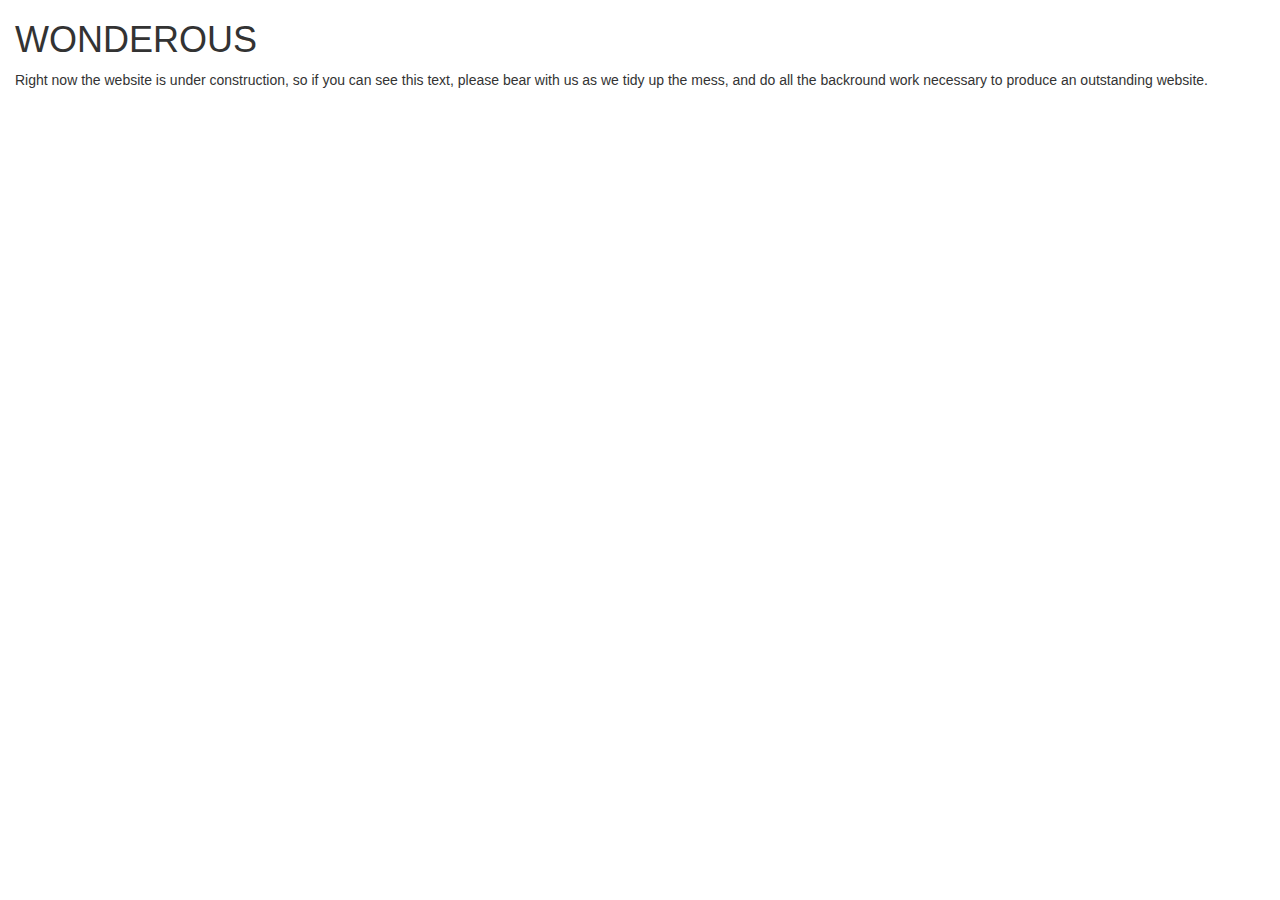
==== splash.html @ c3b22eb0 "Initialized website skeleton" ====
<!DOCTYPE html>
<html lang="en">
<head>
	<meta charset="UTF-8">
	<meta http-equiv="X-UA-Compatible" content="IE=edge">
	<meta name="viewport" content="width=device-width, initial-scale=1">
	<link rel="stylesheet" href="css/bootstrap.min.css">
	<link rel="stylesheet" href="css/styles.css">
	<title>Splash</title>
</head>
<body>
	<div class="container-fluid">
		<h1>WONDEROUS</h1>
		<p>Right now the website is under construction, so if you can see this text, please bear with us as we tidy up the mess, and do all the backround work necessary to produce an outstanding website.</p>
	</div>
	
	
<script src="js/jquery-3.1.1.min.js"></script>
<script src="js/bootstrap.min.js"></script>
<script src="js/script.js"></script>
</body>
</html>
---- css/styles.css ----
er
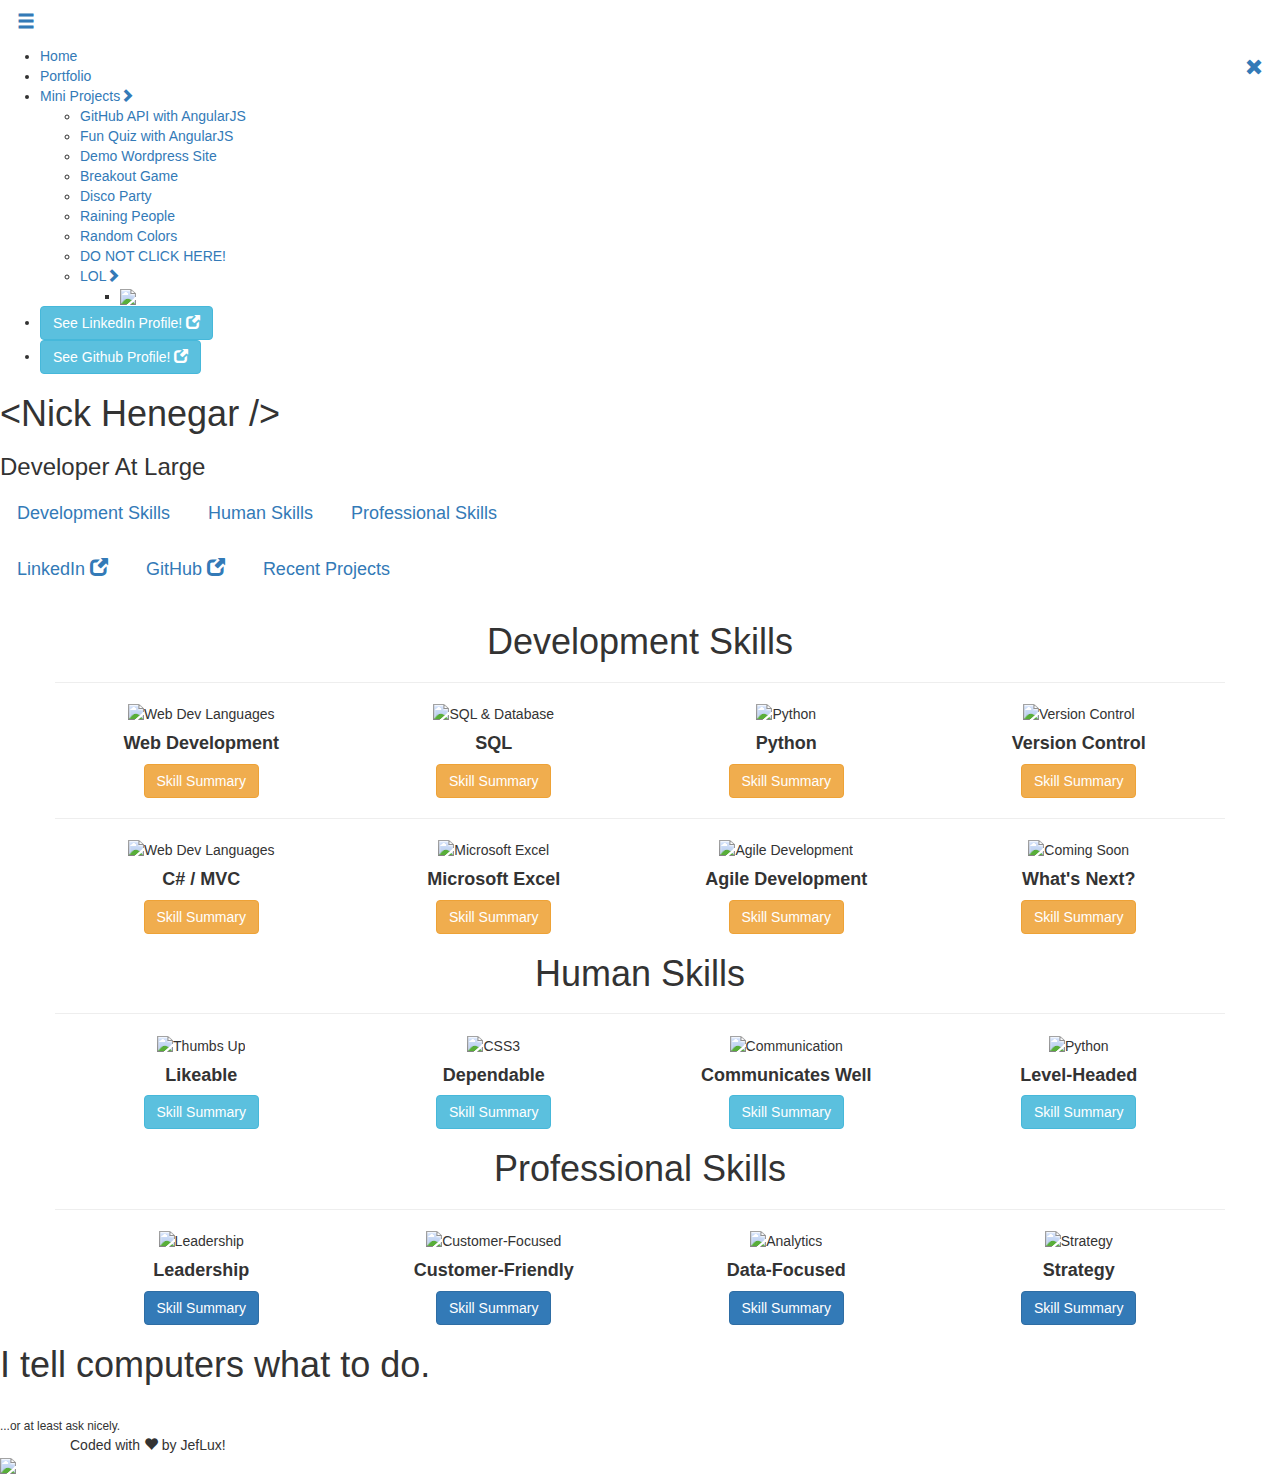
==== commit 21feb075: "Ripped another website done by someone clearly more interested in front end dev." ====
--- a/splash.html
+++ b/splash.html
@@ -1,4 +1,934 @@
 <!DOCTYPE html>
+<html lang="en">
+
+<head>
+
+    <meta charset="utf-8">
+    <meta http-equiv="X-UA-Compatible" content="IE=edge">
+    <meta name="viewport" content="width=device-width, initial-scale=1">
+    <meta name="description" content="">
+    <meta name="author" content="">
+
+    <title>Wonderous.org | Nick Henegar </title>
+
+    <!-- Bootstrap Core CSS -->
+    <link href="../css/bootstrap.min.css" rel="stylesheet">
+
+    <!-- Custom CSS -->
+    <link href="../css/styles.css" rel="stylesheet">
+
+    <!--  Favicon  -->
+    <link type="image/x-icon" rel="shortcut icon" href="../img/lolicon.ico">
+
+    <script>
+  (function(i,s,o,g,r,a,m){i['GoogleAnalyticsObject']=r;i[r]=i[r]||function(){
+  (i[r].q=i[r].q||[]).push(arguments)},i[r].l=1*new Date();a=s.createElement(o),
+  m=s.getElementsByTagName(o)[0];a.async=1;a.src=g;m.parentNode.insertBefore(a,m)
+  })(window,document,'script','//www.google-analytics.com/analytics.js','ga');
+
+  ga('create', 'UA-xxxx-y', 'auto');
+  ga('send', 'pageview');
+
+    </script>
+</head>
+
+<body>
+    <div id="everything">
+        <!--<a href="#contactform"><img src="img/flag.png" id="contactbutton" /></a>-->
+    <!-- Navigation -->
+    <a id="menu-toggle" href="#" class="btn btn-dark btn-lg toggle"><span class="glyphicon glyphicon-menu-hamburger"></span></a>
+    <nav id="sidebar-wrapper">
+        <ul class="sidebar-nav">
+            <a id="menu-close" href="#" class="btn btn-light btn-lg pull-right toggle"><span class="glyphicon glyphicon-remove"></span></a>
+            <li class="sidebar-brand">
+                <a href="../" onclick=$("#menu-close").click();>Home</a>
+            </li>
+
+            <li>
+                <a href="portfolio.html" onclick=$("#menu-close").click();>Portfolio</a>
+            </li>
+            <!--Start First Menu Dropdown-->
+            <li id="portItem">
+                <a href="#">Mini Projects<span id="portCaret" class="glyphicon glyphicon-chevron-right"></span></a>
+                <ul class="dropList">
+                    <li><a href="../demos/GitHubQuery" onClick=$("#menu-close").click(); target="_blank">GitHub API with AngularJS</a></li>
+                    <li><a href="../demos/Saturn" onClick=$("#menu-close").click(); target="_blank">Fun Quiz with AngularJS</a></li>
+                    <li><a href="../wp/" onClick=$("#menu-close").click(); target="_blank">Demo Wordpress Site</a></li>
+                    <li><a href="../demos/Breakout/" onClick=$("#menu-close").click(); target="_blank">Breakout Game</a></li>
+                    <li><a href="../demos/Party/" onClick=$("#menu-close").click(); target="_blank">Disco Party</a></li>
+                    <li><a href="../demos/Rain/" onClick=$("#menu-close").click(); target="_blank">Raining People</a></li>
+                    <li><a href="../demos/RandColor/" onClick=$("#menu-close").click(); target="_blank">Random Colors</a></li>
+                    <li><a onClick=$("#menu-close").click(); id="rickTime">DO NOT CLICK HERE!</a></li>
+                    <!--Start Third Menu Dropdown-->
+                    <li id="portItem3">
+                        <a>LOL<span id="portCaret3" class="glyphicon glyphicon-chevron-right"></span></a>
+                        <ul class="dropList3">
+                            <li><img src="../img/lol.png" class="db" /></li>
+                        </ul>
+                    </li>
+                </ul>
+            </li>
+            <li>
+                <a href="https://www.linkedin.com/in/nicholas-henegar-a3ba3872" target="_blank" id="liButton" class="btn btn-info liContact" onClick=$("#menu-close").click();)>See LinkedIn Profile! <span class="glyphicon glyphicon-new-window"></span></a>
+            </li>
+            <li id="liContact">
+                <a href="https://github.com/TlME" target="_blank" id="gitButton" class="btn btn-info" onClick=$("#menu-close").click();)>See Github Profile! <span class="glyphicon glyphicon-new-window"></span></a>
+            </li>
+        </ul>
+    </nav>
+
+    <!-- Header -->
+    <header id="top" class="header">
+        <div class="text-vertical-center">
+            <h1>&lt;Nick Henegar /&gt;</h1>
+            <h3>Developer At Large</h3>
+            <p>
+                <a href="#Development" class="btn btn-dark btn-lg">Development Skills</a>
+                <a href="#HumanSkills" class="btn btn-dark btn-lg">Human Skills</a>
+                <a href="#Experience" class="btn btn-dark btn-lg">Professional Skills</a>
+            </p>
+            <p>
+                <a href="https://www.linkedin.com/in/nicholas-henegar-a3ba3872" target="_blank" class="btn btn-dark btn-lg">LinkedIn <span class="glyphicon glyphicon-new-window"></span></a>
+                <a href="https://github.com/TlME" target="_blank" class="btn btn-dark btn-lg">GitHub <span class="glyphicon glyphicon-new-window"></span></a>
+                <a href="/portfolio.html" class="btn btn-dark btn-lg">Recent Projects</a>
+            </p>
+
+        </div>
+    </header>
+
+<!---START Dev SKILLS SECTION-->
+    <section id="Development" class="blueBG">
+        <div class="container" >
+            <div class="row text-center">
+                <h1>Development Skills</h1>
+                <hr class="small">
+                <div class="col-md-3 col-sm-6">
+                    <div class="skill-item">
+                        <img src="img/webDev.png" alt="Web Dev Languages" class="languageItem">
+                        </span>
+                        <h4>
+                            <strong>Web Development</strong>
+                        </h4>
+                        <a data-target="#modalWebdev" role="button" data-toggle="modal" class="btn btn-warning">Skill Summary</a>
+
+                        <div class="modal fade" id="modalWebdev">
+                            <div class="modal-dialog">
+                                <div class="modal-content">
+                                    <div class="modal-header">
+                                        <button class="close" data-dismiss="modal">&times;</button>
+                                        <img src="img/HTML5_logo.png" alt="HTML5" class="modalLanguage text-center">
+                                        <img src="img/CSS3_logo.png" alt="CSS3" class="modalLanguage text-center">
+                                        <img src="img/JS_logo.png" alt="JavaScript" class="modalLanguage text-center">
+                                    </div>
+                                    <div class="modal-body">
+                                        <p>
+                                            <h3>With our powers combined!</h3>
+                                            Making stuff for the interwebs is more fun than it has ever been thanks to these 
+                                            three that make up an epic team of tools. Throw in a little creative thinking by 
+                                            the developer and the possibilities are seemingly endless. 
+                                        </p>
+
+                                        <p>
+                                            <strong>
+                                                I am famililar with:
+                                                <ul>
+                                                    <li>HTML5</li>
+                                                    <li>CSS3</li>
+                                                    <li>Bootstrap3</li>
+                                                    <li>JavaScript</li>
+                                                    <li>jQuery</li>
+                                                    <li>AngularJS (currently learning)</li>
+                                                </ul>
+                                            </strong>
+                                        </p>
+                                    </div>
+                                    <div class="modal-footer">
+                                        <button type="button" class="btn btn-default" data-dismiss="modal">Close</button>
+                                    </div>
+                                </div>
+                            </div>
+                        </div>
+                    </div>
+                </div>
+                <div class="col-md-3 col-sm-6">
+                    <div class="skill-item">
+                        <img src="img/SQL_logo.png" alt="SQL & Database" class="languageItem">
+                        <h4>
+                            <strong>SQL</strong>
+                        </h4>
+                        <a data-target="#modalSQL" role="button" data-toggle="modal" class="btn btn-warning">Skill Summary</a>
+                        <div class="modal fade" id="modalSQL">
+                            <div class="modal-dialog">
+                                <div class="modal-content">
+                                    <div class="modal-header">
+                                        <button class="close" data-dismiss="modal">&times;</button>
+                                        <img src="img/SQL_logo.png" alt="JavaScript" class="modalLanguage text-center">
+                                    </div>
+                                    <div class="modal-body">
+                                        <p>
+                                            <h3>SQL holds all the keys.</h3>
+                                            You can't really do anything these days unless you know how to speak SQL. These databases 
+                                            hold all the information, and if you want it, you have to ask nicely. 
+                                        </p>
+                                        <p>
+                                            One time I forgot the "WHERE" clause and deleted an entire table. It was just a little table 
+                                            of Simpsons characters and their birthdays, but it still hurt. Lesson learned: proceed with 
+                                            caution. 
+                                        </p>
+                                        <p>
+                                            <strong>
+                                                I am famililar with:
+                                                <ul>
+                                                    <li>SQL Server 2008+</li>
+                                                    <li>SQLite3 via Python</li>
+                                                    <li>LINQ to SQL</li>
+
+                                                </ul>
+                                            </strong>
+                                        </p>
+                                    </div>
+                                    <div class="modal-footer">
+                                        <button type="button" class="btn btn-default" data-dismiss="modal">Close</button>
+                                    </div>
+                                </div>
+                            </div>
+                        </div>  
+                    </div>
+                </div>
+                <div class="col-md-3 col-sm-6">
+                    <div class="skill-item">
+                        <img src="img/Python_logo.png" alt="Python" class="languageItem">
+                        <h4>
+                            <strong>Python</strong>
+                        </h4>
+                        <a data-target="#modalPython" role="button" data-toggle="modal" class="btn btn-warning">Skill Summary</a>
+                        <div class="modal fade" id="modalPython">
+                            <div class="modal-dialog">
+                                <div class="modal-content">
+                                    <div class="modal-header">
+                                        <button class="close" data-dismiss="modal">&times;</button>
+                                        <img src="img/Python_logo.png" alt="JavaScript" class="modalLanguage text-center">
+                                    </div>
+                                    <div class="modal-body">
+                                        <p>
+                                            <h3>Python: Hello, world.</h3>
+                                            Python is really my first love in coding. Everyone loves Python! It's so easy play with, 
+                                            but you can really do almost anything with it these days.
+                                        </p>
+                                        <p>
+                                            In college, I learned Python and a 3D graphics package so that I could model various 
+                                            math and physics concepts. I even modeled my own little solar system. All the planets 
+                                            ultimately crashed into each other, so it's a good thing I didn't make our solar system.                                                                                
+                                        </p>
+                                        <p>
+                                            <strong>
+                                                I am famililar with:
+                                                <ul>
+                                                    <li>Python3</li>
+                                                    <li>Python2</li>
+                                                    <li>wxPython</li>
+                                                    <li>Tkinter</li>
+                                                    <li>SQLite3</li>
+                                                </ul>
+                                            </strong>
+                                        </p>
+                                    </div>
+                                    <div class="modal-footer">
+                                        <button type="button" class="btn btn-default" data-dismiss="modal">Close</button>
+                                    </div>
+                                </div>
+                            </div>
+                        </div>                      
+                    </div>
+                </div>
+                <div class="col-md-3 col-sm-6">
+                    <div class="skill-item">
+                        <img src="img/GITFS_logo.png" alt="Version Control" class="languageItem">
+                        <h4>
+                            <strong>Version Control</strong>
+                        </h4>
+                        <a data-target="#modalVCS" role="button" data-toggle="modal" class="btn btn-warning">Skill Summary</a>
+                        <div class="modal fade" id="modalVCS">
+                            <div class="modal-dialog">
+                                <div class="modal-content">
+                                    <div class="modal-header">
+                                        <button class="close" data-dismiss="modal">&times;</button>
+                                        <img src="img/VCS_logo.png" alt="Version Control" class="modalLanguage text-center">
+                                    </div>
+                                    <div class="modal-body">
+                                        <p>
+                                            <h3>Collaboration and Backup!</h3>
+                                            I wish I had version control through college! My version tracking scheme basically went by the number of times 
+                                            "final" was in the name, and I ended up with "ReportFinal_REAL_Final_FINAL_FINAL.doc" and other ridiculous names. 
+                                        </p> 
+                                        <p>
+                                            Now, we have great tools like Team Foundation Server and Git. And GitHub is a cool place to see what other people 
+                                            are doing or find a solution to a problem you're stuck on! 
+                                        </p>
+                                        <p>
+                                            <a href="https://github.com/zoenberger" target="_blank")>(Check out my profile on GitHub!) <span class="glyphicon glyphicon-new-window"></span></a>
+                                        </p>
+                                        <p>
+                                            <strong>
+                                                I am familiar with:
+                                                <ul>
+                                                    <li>TFS inside of Visual Studio</li>
+                                                    <li>Git</li>                    
+                                                </ul>
+                                            </strong>
+                                        </p>
+                                    </div>
+                                    <div class="modal-footer">
+                                        <button type="button" class="btn btn-default" data-dismiss="modal">Close</button>
+                                    </div>
+                                </div>
+                            </div>
+                        </div>
+                    </div>
+                </div>
+            </div>
+            <div class="row text-center">
+                <hr class="medium">
+                <div class="col-md-3 col-sm-6">
+                    <div class="skill-item">
+                        <img src="img/MSNET_logo.png" alt="Web Dev Languages" class="languageItem">
+                        </span>
+                        <h4>
+                            <strong>C# / MVC</strong>
+                        </h4>
+                        <a data-target="#modalMSNET" role="button" data-toggle="modal" class="btn btn-warning">Skill Summary</a>
+
+                        <div class="modal fade" id="modalMSNET">
+                            <div class="modal-dialog">
+                                <div class="modal-content">
+                                    <div class="modal-header">
+                                        <button class="close" data-dismiss="modal">&times;</button>
+                                        <img src="img/MSNET_logo.png" alt=".NET C# MVC" class="modalLanguage text-center">
+                                    </div>
+                                    <div class="modal-body">
+                                        <p>
+                                            <h3>Model. View. Controller. Check.</h3>
+                                            Want to parse some XML? Import this library! Want to add user authentication? Add that library! 
+                                            .NET seems to do it all these days! 
+                                        </p>
+                                        <p>
+                                            Whether it's a code-first approach on a completely new application or fixing bugs in an existing application, 
+                                            I enjoy working with C# and Visual Studio. 
+                                        </p>
+                                        <p>
+                                            <strong>
+                                                I am famililar with:
+                                                <ul>
+                                                    <li>C#</li>
+                                                    <li>Entity Framework</li>
+                                                    <li>LINQ</li>
+                                                    <li>MVC</li>
+                                                    <li>Debugging Tools</li>
+                                                    <li>Visual Studio/TFS Integration</li>
+                                                    <li>Vitual Studio/Azure Integration</li>
+                                                </ul>
+                                            </strong>
+                                        </p>
+                                    </div>
+                                    <div class="modal-footer">
+                                        <button type="button" class="btn btn-default" data-dismiss="modal">Close</button>
+                                    </div>
+                                </div>
+                            </div>
+                        </div>
+                    </div>
+                </div>
+                <div class="col-md-3 col-sm-6">
+                    <div class="skill-item">
+                        <img src="img/EXCEL_logo.png" alt="Microsoft Excel" class="languageItem">
+                        <h4>
+                            <strong>Microsoft Excel</strong>
+                        </h4>
+                        <a data-target="#modalExcel" role="button" data-toggle="modal" class="btn btn-warning">Skill Summary</a>
+                        <div class="modal fade" id="modalExcel">
+                            <div class="modal-dialog">
+                                <div class="modal-content">
+                                    <div class="modal-header">
+                                        <button class="close" data-dismiss="modal">&times;</button>
+                                        <img src="img/EXCEL_logo.png" alt="Microsoft Excel" class="modalLanguage text-center">
+                                    </div>
+                                    <div class="modal-body">
+                                        <p>
+                                            <h3>I excel at Excel.</h3>
+                                            Before I was a legit developer, I focused on being a whiz with Excel. And it paid off! Because of my ability 
+                                            to use the software for data anlysis, I was quickly and continually promoted. Many businesses are still completely 
+                                            lost when it comes to data analysis because they don't know how to harness the power of Excel.
+                                        </p>
+                                        <p>
+                                            I've made countless spreadsheets: some are ugly but insightful, some are beautiful forms, and many have become integral 
+                                            components of business processes at my past employers. I keep some of my favorites laying around for nostalgia. 
+                                        </p>
+                                        <p>
+                                            <strong>
+                                                I am famililar with:
+                                                <ul>
+                                                    <li>All basic Excel functions.</li>
+                                                    <li>Complex relational formulas.</li>
+                                                    <li>Macros/Scripts</li>
+                                                    <li>Charts and Graphs</li>
+
+                                                </ul>
+                                            </strong>
+                                        </p>
+                                    </div>
+                                    <div class="modal-footer">
+                                        <button type="button" class="btn btn-default" data-dismiss="modal">Close</button>
+                                    </div>
+                                </div>
+                            </div>
+                        </div>
+                    </div>
+                </div>
+                <div class="col-md-3 col-sm-6">
+                    <div class="skill-item">
+                        <img src="img/AGILE_logo.png" alt="Agile Development" class="languageItem">
+                        <h4>
+                            <strong>Agile Development</strong>
+                        </h4>
+                        <a data-target="#modalAgile" role="button" data-toggle="modal" class="btn btn-warning">Skill Summary</a>
+                        <div class="modal fade" id="modalAgile">
+                            <div class="modal-dialog">
+                                <div class="modal-content">
+                                    <div class="modal-header">
+                                        <button class="close" data-dismiss="modal">&times;</button>
+                                        <img src="img/agilecat.gif" alt="JavaScript" class="modalLanguage text-center">
+                                    </div>
+                                    <div class="modal-body">
+
+                                            <h3>I'm an Agile Cat.</h3>
+
+                                        <p>
+                                            My life has been a constant exercise in adaptation. As a result, it's like I was born for Agile Development. It just makes 
+                                            sense. Besides, it's probably the only chance of me ever being part of a Scrum.
+                                        </p>
+                                        <p>
+                                            I'm keenly aware of the obstacles companies face when trying to implement processes, such as Agile. There is a lot talk 
+                                            of people who are really just "pretending to do scrum," and many of the issues are related to employee buy-in and participation. 
+                                            I am not that person: if there's a process, I follow it. If I disagree with it, I try to help improve it. 
+                                        </p>
+                                        <p>
+                                            <strong>
+                                                I am famililar with:
+                                                <ul>
+                                                    <li>Scrum Development</li>
+                                                    <li>Ambiguity</li>
+                                                    <li>Continual Process Improvement</li>
+
+                                                </ul>
+                                            </strong>
+                                        </p>
+                                        <p>
+
+                                        </p>
+                                    </div>
+                                    <div class="modal-footer">
+                                        <button type="button" class="btn btn-default" data-dismiss="modal">Close</button>
+                                    </div>
+                                </div>
+                            </div>
+                        </div>
+                    </div>
+                </div>
+                <div class="col-md-3 col-sm-6">
+                    <div class="skill-item">
+                        <img src="img/more.png" alt="Coming Soon" class="languageItem">
+                        <h4>
+                            <strong>What's Next?</strong>
+                        </h4>
+                        <a data-target="#modalSoon" role="button" data-toggle="modal" class="btn btn-warning">Skill Summary</a>
+                        <div class="modal fade" id="modalSoon">
+                            <div class="modal-dialog">
+                                <div class="modal-content">
+                                    <div class="modal-header">
+                                        <button class="close" data-dismiss="modal">&times;</button>
+                                        <img src="img/more.png" alt="Coming Soon" class="modalLanguage text-center">
+                                    </div>
+                                    <div class="modal-body">
+                                        <p>
+                                            <h3>Never Stop Learning.</h3>
+                                            The tech world is constantly changing. What's cutting edge today, may be obsolete in the
+                                            future. A developer who doesn't want to grow and continue learning is not going to be
+                                            useful when the world around them changes and they don't.
+                                        </p>
+                                        <p>
+                                            One of may favorite tools is <a href="http://hipsum.co/" target="_blank">Hipster Ipsum.</a>
+                                            They joke about how using Bootstrap is already outdated. (Note: this is Bootstrap!)
+                                        </p>
+
+                                        <p>
+                                            <strong>
+                                                I learn:
+                                                <ul>
+                                                    <li>Continually</li>
+                                                    <li>For Fun!</li>
+                                                    <li>Independently</li>
+                                                </ul>
+                                            </strong>
+                                        </p>
+                                    </div>
+                                    <div class="modal-footer">
+                                        <button type="button" class="btn btn-default" data-dismiss="modal">Close</button>
+                                    </div>
+                                </div>
+                            </div>
+                        </div>
+                    </div>
+                </div>
+            </div>
+        </div><!--end Dev Skillz-->
+    </section>
+
+ <!---START HUMAN SKILLS SECTION-->
+    <section id="HumanSkills" class="orangeBG">
+        <div class="container">
+            <div class="row text-center">
+                <h1>Human Skills</h1>
+                <hr class="small">
+                <div class="col-md-3 col-sm-6">
+                    <div class="skill-item">
+                        <img src="img/like.png" alt="Thumbs Up" class="languageItem">
+                        </span>
+                        <h4>
+                            <strong>Likeable</strong>
+                        </h4>
+                        <a data-target="#likeModal" role="button" data-toggle="modal" class="btn btn-info">Skill Summary</a>
+
+                        <div class="modal fade" id="likeModal">
+                            <div class="modal-dialog">
+                                <div class="modal-content">
+                                    <div class="modal-header">
+                                        <button class="close" data-dismiss="modal">&times;</button>
+                                        <img src="img/like.png" alt="Thumbs Up" class="modalLanguage text-center">
+                                    </div>
+                                    <div class="modal-body">
+                                        <p>
+                                            <h3>Not a weirdo.</h3>
+                                            We spend a lot of time with our co-workers, and it's important to not get on each other's
+                                            nerves. Being likeable comes naturally to me as I'm highly self-aware: I chew with my 
+                                            mouth closed, I focus on positivity in the workplace, and make others feel welcome.
+                                        </p>
+
+                                        <p>
+                                            <strong>
+                                                Likeable Characteristics
+                                                <ul>
+                                                    <li>Great Listener</li>
+                                                    <li>Respectful of Others</li>
+                                                    <li>Positive Outlook</li>
+                                                    <li>Sense of Humor</li>
+                                                    <li>Showers Daily</li>
+                                                </ul>
+                                            </strong>
+                                        </p>
+                                    </div>
+                                    <div class="modal-footer">
+                                        <button type="button" class="btn btn-default" data-dismiss="modal">Close</button>
+                                    </div>
+                                </div>
+                            </div>
+                        </div>
+                    </div>
+                </div>
+                <div class="col-md-3 col-sm-6">
+                    <div class="skill-item">
+                        <img src="img/dependable.png" alt="CSS3" class="languageItem">
+                        <h4>
+                            <strong>Dependable</strong>
+                        </h4>
+                        <a data-target="#dependableModal" role="button" data-toggle="modal" class="btn btn-info">Skill Summary</a>
+                        <div class="modal fade" id="dependableModal">
+                            <div class="modal-dialog">
+                                <div class="modal-content">
+                                    <div class="modal-header">
+                                        <button class="close" data-dismiss="modal">&times;</button>
+                                        <img src="img/dependable.png" alt="CSS3" class="modalLanguage text-center">
+                                    </div>
+                                    <div class="modal-body">
+                                        <p>
+                                            <h3>You can count on me.</h3>
+                                            You can't get everything done alone. Neither can I. As a team? Absolutely! But an integral 
+                                            part of functional teams is knowing you can trust and depend on your teammates. You can depend 
+                                            on me, but I expect the same in return.
+                                        </p>
+
+                                        <p>
+                                            <strong>
+                                                Dependability Characteristics:
+                                                <ul>
+                                                    <li>Always On-Time</li>
+                                                    <li>Excellent Follow-Through</li>
+                                                    <li>Needs No Supervision</li>
+                                                    <li>Productive</li>
+                                                    <li>Attention to Detail</li>
+                                                </ul>
+                                            </strong>
+                                        </p>
+                                    </div>
+                                    <div class="modal-footer">
+                                        <button type="button" class="btn btn-default" data-dismiss="modal">Close</button>
+                                    </div>
+                                </div>
+                            </div>
+                        </div>
+                    </div>
+                </div>
+                <div class="col-md-3 col-sm-6">
+                    <div class="skill-item">
+                        <img src="img/communication.png" alt="Communication" class="languageItem">
+                        <h4>
+                            <strong>Communicates Well</strong>
+                        </h4>
+                        <a data-target="#modalCommunication" role="button" data-toggle="modal" class="btn btn-info">Skill Summary</a>
+                        <div class="modal fade" id="modalCommunication">
+                            <div class="modal-dialog">
+                                <div class="modal-content">
+                                    <div class="modal-header">
+                                        <button class="close" data-dismiss="modal">&times;</button>
+                                        <img src="img/communication.png" alt="JavaScript" class="modalLanguage text-center">
+                                    </div>
+                                    <div class="modal-body">
+                                        <p>
+                                            <h3>It's more than just talking.</h3>
+                                            A person with excellent communication skills is a great listener. That's what I've learned over 
+                                            the years, and I'm an active and excellent listener. However, when it is time for me to speak, 
+                                            I can express myself thoroughly to individuals or groups. 
+                                        </p>
+
+                                        <p>
+                                            <strong>
+                                                Communication Characteristics:
+                                                <ul>
+                                                    <li>Excellent Listener</li>
+                                                    <li>Can Speak Expressively</li>
+                                                    <li>Comfortable Giving Presentations</li>
+                                                </ul>
+                                            </strong>
+                                        </p>
+                                    </div>
+                                    <div class="modal-footer">
+                                        <button type="button" class="btn btn-default" data-dismiss="modal">Close</button>
+                                    </div>
+                                </div>
+                            </div>
+                        </div>
+                    </div>
+                </div>
+                <div class="col-md-3 col-sm-6">
+                    <div class="skill-item">
+                        <img src="img/pressure.png" alt="Python" class="languageItem">
+                        <h4>
+                            <strong>Level-Headed</strong>
+                        </h4>
+                        <a data-target="#modalPressure" role="button" data-toggle="modal" class="btn btn-info">Skill Summary</a>
+                        <div class="modal fade" id="modalPressure">
+                            <div class="modal-dialog">
+                                <div class="modal-content">
+                                    <div class="modal-header">
+                                        <button class="close" data-dismiss="modal">&times;</button>
+                                        <img src="img/pressure.png" alt="Diamond" class="modalLanguage text-center">
+                                    </div>
+                                    <div class="modal-body">
+                                        <p>
+                                            <h3>Don't freak out.</h3>
+                                            I've refined my skills over the years in high-stakes environments, and often the difference 
+                                            between the company's success and failure was my performance. That's a lot of pressure, but 
+                                            I've learned to manage stress and stay focused. 
+                                        </p>
+                                        <p>
+                                            When the situation is chaotic and ambiguous, I maintain composure, focus and get it done...
+                                            while still smiling!
+                                        </p>
+
+                                        <p>
+                                            <strong>
+                                                Under Pressure:
+                                                <ul>
+                                                    <li>Stays Cool. Stays Friendly. Stays Positive.</li>
+                                                    <li>Avoids Discouragement</li>
+                                                    <li>Manages Difficult Situations</li>
+                                                    <li>Comes Through at Key Times</li>
+                                                </ul>
+                                            </strong>
+                                        </p>
+                                    </div>
+                                    <div class="modal-footer">
+                                        <button type="button" class="btn btn-default" data-dismiss="modal">Close</button>
+                                    </div>
+                                </div>
+                            </div>
+                        </div>
+                    </div>
+                </div>
+            </div><!--end 1st Row of skillz-->
+        </div><!--end container-->
+    </section>
+
+<!---START EXPERIENCE SECTION-->
+    <section id="Experience" class="redBG">
+        <div class="container">
+            <div class="row text-center">
+                <h1>Professional Skills</h1>
+                <hr class="small">
+                <div class="col-md-3 col-sm-6">
+                    <div class="skill-item">
+                        <img src="img/leader.png" alt="Leadership" class="languageItem">
+                        </span>
+                        <h4>
+                            <strong>Leadership</strong>
+                        </h4>
+                        <a data-target="#modalLeadership" role="button" data-toggle="modal" class="btn btn-primary">Skill Summary</a>
+
+                        <div class="modal fade" id="modalLeadership">
+                            <div class="modal-dialog">
+                                <div class="modal-content">
+                                    <div class="modal-header">
+                                        <button class="close" data-dismiss="modal">&times;</button>
+                                        <img src="img/leader.png" alt="Leadership" class="modalLanguage text-center">
+                                    </div>
+                                    <div class="modal-body">
+                                        <p>
+                                            <h3>Management Experience Included</h3>
+                                            While working in the automotive world, I spent several years in a managment role. 
+                                            As I transitioned from being a co-worker to being a supervisor, I learned and re-learned 
+                                            countless skills that apply to everyday life. 
+                                        </p>
+
+                                        <p>
+                                            <strong>
+                                                Leadership Experience: 
+                                                <ul>
+                                                    <li>Strategic Thinker</li>
+                                                    <li>Skilled Decision Maker</li>
+                                                    <li>Process-Focused</li>
+                                                    <li>Mentor, Not Manager</li>
+                                                    <li>Up to Five Direct-Reports</li>
+                                                </ul>
+                                            </strong>
+                                        </p>
+                                    </div>
+                                    <div class="modal-footer">
+                                        <button type="button" class="btn btn-default" data-dismiss="modal">Close</button>
+                                    </div>
+                                </div>
+                            </div>
+                        </div>
+                    </div>
+                </div>
+                <div class="col-md-3 col-sm-6">
+                    <div class="skill-item">
+                        <img src="img/customers.png" alt="Customer-Focused" class="languageItem">
+                        <h4>
+                            <strong>Customer-Friendly</strong>
+                        </h4>
+                        <a data-target="#CustomerFocus" role="button" data-toggle="modal" class="btn btn-primary">Skill Summary</a>
+                        <div class="modal fade" id="CustomerFocus">
+                            <div class="modal-dialog">
+                                <div class="modal-content">
+                                    <div class="modal-header">
+                                        <button class="close" data-dismiss="modal">&times;</button>
+                                        <img src="img/customers.png" alt="CSS3" class="modalLanguage text-center">
+                                    </div>
+                                    <div class="modal-body">
+                                        <p>
+                                            <h3>Customer-Facing Role? No Problem!</h3>
+                                            The automotive industry is really a training ground for learning how to work with all different
+                                            types of people. As a result, I'm highly-skilled in customer-facing situations.
+                                        </p>
+                                        <p>
+                                            Whether the role is focused on internal or external customers, I've got it handled. Even with 
+                                            "difficult" customers, I can still be effective. My goal is to ensure that customers have a positive 
+                                            experience with me and the organization. 
+                                        </p>
+
+                                        <p>
+                                            <strong>
+                                                Customer Experience:
+                                                <ul>
+                                                    <li>Needs Analysis</li>
+                                                    <li>Sales</li>
+                                                    <li>Problem Resolution</li>
+                                                    <li>Positive Company Interactions</li>
+                                                </ul>
+                                            </strong>
+                                        </p>
+                                    </div>
+                                    <div class="modal-footer">
+                                        <button type="button" class="btn btn-default" data-dismiss="modal">Close</button>
+                                    </div>
+                                </div>
+                            </div>
+                        </div>
+                    </div>
+                </div>
+                <div class="col-md-3 col-sm-6">
+                    <div class="skill-item">
+                        <img src="img/analytics.png" alt="Analytics" class="languageItem">
+                        <h4>
+                            <strong>Data-Focused</strong>
+                        </h4>
+                        <a data-target="#modalAnalytics" role="button" data-toggle="modal" class="btn btn-primary">Skill Summary</a>
+                        <div class="modal fade" id="modalAnalytics">
+                            <div class="modal-dialog">
+                                <div class="modal-content">
+                                    <div class="modal-header">
+                                        <button class="close" data-dismiss="modal">&times;</button>
+                                        <img src="img/analytics.png" alt="Analytics" class="modalLanguage text-center">
+                                    </div>
+                                    <div class="modal-body">
+                                        <p>
+                                            <h3>Show me the numbers.</h3>
+                                            Data is everywhere these days, but most of the time it's just sitting there, waiting to be 
+                                            analyzed. My belief is that you don't have to be a data scientist to make use of the information 
+                                            available: anyone can do it! 
+                                        </p>
+                                        <p>
+                                            One are where I excel: turning data into actionable intelligence. Whether it's to improve an 
+                                            internal process or a fundamental shift in business strategy, I'm on the lookout for improvements. 
+                                        </p>
+
+                                        <p>
+                                            <strong>
+                                                Data Experience:
+                                                <ul>
+                                                    <li>Identifying Trends</li>
+                                                    <li>Improving Processes</li>
+                                                    <li>Develop Short/Long-Term Strategies</li>
+                                                </ul>
+                                            </strong>
+                                        </p>
+                                    </div>
+                                    <div class="modal-footer">
+                                        <button type="button" class="btn btn-default" data-dismiss="modal">Close</button>
+                                    </div>
+                                </div>
+                            </div>
+                        </div>
+                    </div>
+                </div>
+                <div class="col-md-3 col-sm-6">
+                    <div class="skill-item">
+                        <img src="img/strategy.png" alt="Strategy" class="languageItem">
+                        <h4>
+                            <strong>Strategy</strong>
+                        </h4>
+                        <a data-target="#modalStrategy" role="button" data-toggle="modal" class="btn btn-primary">Skill Summary</a>
+                        <div class="modal fade" id="modalStrategy">
+                            <div class="modal-dialog">
+                                <div class="modal-content">
+                                    <div class="modal-header">
+                                        <button class="close" data-dismiss="modal">&times;</button>
+                                        <img src="img/strategy.png" alt="Strategy" class="modalLanguage text-center">
+                                    </div>
+                                    <div class="modal-body">
+                                        <p>
+                                            <h3>Here's the plan...</h3>
+                                            A goal is pointless if you don't have a plan to achieve it. My ability to effectively 
+                                            create and implement strategic plans is a result of combining my leadership, process, 
+                                            analytical, and human skills. 
+                                        </p>
+
+                                        <p>
+                                            <strong>
+                                                Strategic Experience:
+                                                <ul>
+                                                    <li>Managed Large Inventory Assets</li>
+                                                    <li>Created Processes to Achieve Objectives</li>
+                                                    <li>Generate Action Plans</li>
+                                                    <li>Monitor Performance</li>
+                                                </ul>
+                                            </strong>
+                                        </p>
+                                    </div>
+                                    <div class="modal-footer">
+                                        <button type="button" class="btn btn-default" data-dismiss="modal">Close</button>
+                                    </div>
+                                </div>
+                            </div>
+                        </div>
+                    </div>
+                </div>
+            </div><!--end 1st Row of skillz-->
+        </div><!--end container-->
+    </section>
+
+    <!-- Callout -->
+    <!--<aside class="contact" id="contactform">
+        <div class="row text-center center-block">
+            <h1>Have your people contact my people.</h1>
+            <hr class="medium" />
+            <form action="http://www.jeflux.com/sendMail.php" method="post" id="contact">
+
+                <div class="col-sm-6">
+                    <div class="controls controls-row">
+                        <label for="name">Name</label><br />
+                        <input type="text" name="name" required placeholder="Your Name!">
+                    </div>
+                    <div class="controls">
+                        <label for="name">Email</label><br />
+                        <input type="email" name="email" placeholder="optional">
+                    </div>
+                    <div class="controls">
+                        <label for="phone">Phone Number</label><br />
+                        <input type="tel" name="phone" placeholder="optional">
+                    </div>
+                </div>
+
+                <div class="col-sm-6">
+                    <div class="controls">
+                        <label for="message">Secret Message!</label><br />
+                        <textarea rows="6" name="message" required placeholder="I was writing to say..."></textarea>
+                    </div>
+                    <div class="controls controls-row">
+                        <button class="btn btn-danger" type="submit"><span class="glyphicon glyphicon-envelope"></span>    Send Message!</button>
+                        <button class="btn btn-default" type="reset">Reset</button>
+                    </div>
+                </div>
+            </form>
+            </div>
+
+
+    </aside>-->
+
+
+    <!-- Callout -->
+    <aside class="callout">
+        <div class="text-vertical-center">
+            <h1>I tell computers what to do.</h1><br />
+            <small>...or at least ask nicely.</small>
+        </div>
+    </aside>
+
+
+    <!-- Footer -->
+    <footer>
+        <div class="container">
+            Coded with <span class="glyphicon glyphicon-heart"></span> by JefLux!
+        </div>
+    </footer>
+    </div>
+
+    <img src="../img/rick.gif" id="rick" />
+
+    <!-- jQuery -->
+    <script src="../js/jquery.js"></script>
+
+    <!-- Bootstrap Core JavaScript -->
+    <script src="../js/bootstrap.min.js"></script>
+
+    <!--  Custom JavaScript -->
+    <script src="../js/jlscripts.js"></script>
+
+
+</body>
+
+</html>
+
+<!--<!DOCTYPE html>
 <html lang="en">
 <head>
 	<meta charset="UTF-8">
@@ -19,4 +949,4 @@
 <script src="js/bootstrap.min.js"></script>
 <script src="js/script.js"></script>
 </body>
-</html>+</html>-->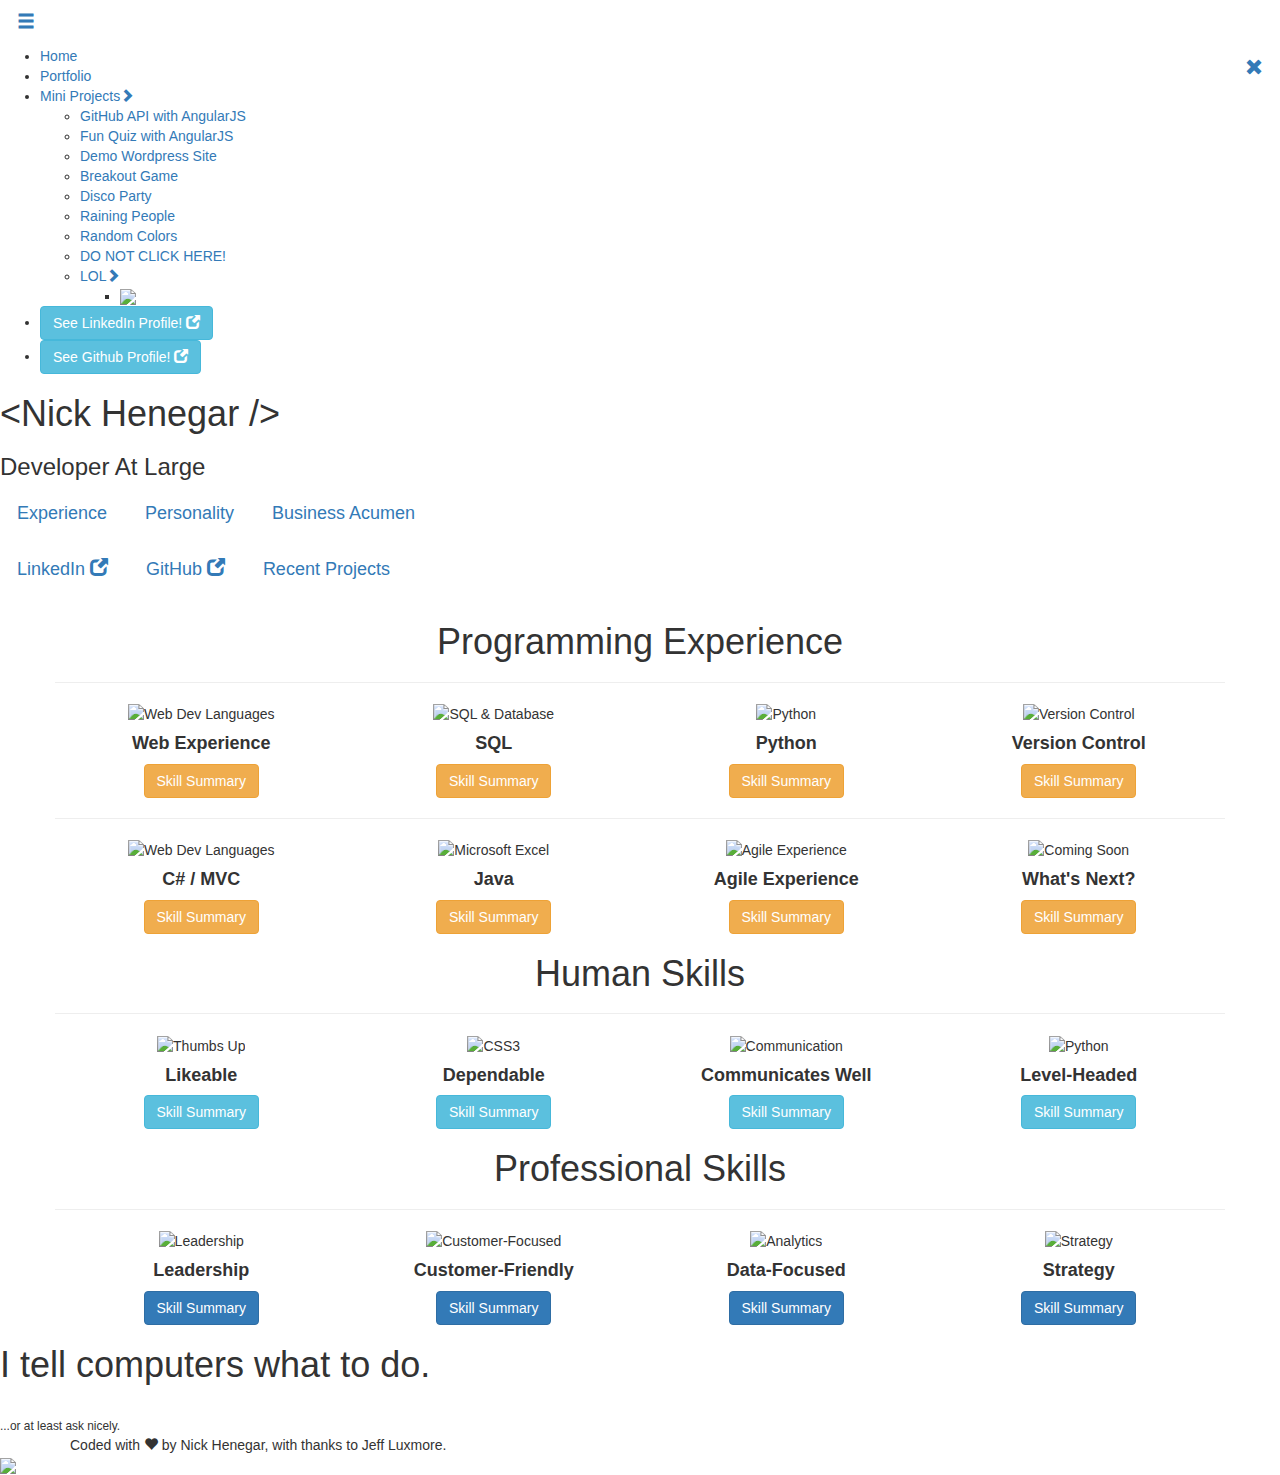
==== commit be6e75f3: "Modified content for Experience and social media links" ====
--- a/splash.html
+++ b/splash.html
@@ -83,9 +83,9 @@
             <h1>&lt;Nick Henegar /&gt;</h1>
             <h3>Developer At Large</h3>
             <p>
-                <a href="#Development" class="btn btn-dark btn-lg">Development Skills</a>
-                <a href="#HumanSkills" class="btn btn-dark btn-lg">Human Skills</a>
-                <a href="#Experience" class="btn btn-dark btn-lg">Professional Skills</a>
+                <a href="#Experience" class="btn btn-dark btn-lg">Experience</a>
+                <a href="#Personality" class="btn btn-dark btn-lg">Personality</a>
+                <a href="#BusinessAcumen" class="btn btn-dark btn-lg">Business Acumen</a>
             </p>
             <p>
                 <a href="https://www.linkedin.com/in/nicholas-henegar-a3ba3872" target="_blank" class="btn btn-dark btn-lg">LinkedIn <span class="glyphicon glyphicon-new-window"></span></a>
@@ -97,17 +97,17 @@
     </header>
 
 <!---START Dev SKILLS SECTION-->
-    <section id="Development" class="blueBG">
+    <section id="Experience" class="blueBG">
         <div class="container" >
             <div class="row text-center">
-                <h1>Development Skills</h1>
+                <h1>Programming Experience</h1>
                 <hr class="small">
                 <div class="col-md-3 col-sm-6">
                     <div class="skill-item">
                         <img src="img/webDev.png" alt="Web Dev Languages" class="languageItem">
                         </span>
                         <h4>
-                            <strong>Web Development</strong>
+                            <strong>Web Experience</strong>
                         </h4>
                         <a data-target="#modalWebdev" role="button" data-toggle="modal" class="btn btn-warning">Skill Summary</a>
 
@@ -122,22 +122,19 @@
                                     </div>
                                     <div class="modal-body">
                                         <p>
-                                            <h3>With our powers combined!</h3>
-                                            Making stuff for the interwebs is more fun than it has ever been thanks to these 
-                                            three that make up an epic team of tools. Throw in a little creative thinking by 
-                                            the developer and the possibilities are seemingly endless. 
-                                        </p>
-
-                                        <p>
-                                            <strong>
-                                                I am famililar with:
+                                            <h3>Modern Web-Development Formats</h3>
+                                            Although web-design is not my preferred arena, I've spent the time to learn the industry standard languages and formats so that I can be a contributing member of any team and better address and implement my clients' needs in the online world.
+                                        </p>
+
+                                        <p>
+                                            <strong>
+                                                I can work with:
                                                 <ul>
                                                     <li>HTML5</li>
                                                     <li>CSS3</li>
-                                                    <li>Bootstrap3</li>
                                                     <li>JavaScript</li>
                                                     <li>jQuery</li>
-                                                    <li>AngularJS (currently learning)</li>
+                                                    <li>Bootstrap3</li>
                                                 </ul>
                                             </strong>
                                         </p>
@@ -166,25 +163,24 @@
                                     </div>
                                     <div class="modal-body">
                                         <p>
-                                            <h3>SQL holds all the keys.</h3>
-                                            You can't really do anything these days unless you know how to speak SQL. These databases 
-                                            hold all the information, and if you want it, you have to ask nicely. 
-                                        </p>
-                                        <p>
-                                            One time I forgot the "WHERE" clause and deleted an entire table. It was just a little table 
-                                            of Simpsons characters and their birthdays, but it still hurt. Lesson learned: proceed with 
-                                            caution. 
-                                        </p>
-                                        <p>
-                                            <strong>
-                                                I am famililar with:
+                                            <h3>It's a data-driven world.</h3>
+                                            Any programmer worth his salt has to have an understanding and deep respect for DBMS and especially RDBMS. 
+                                        </p>
+                                        <p>
+                                            As a developer I have worked with DBMS off and on throughout the years, and even have done some coding to make my own loose database system within applications that needed some CRUD functionality.
+                                        </p>
+                                        <p>
+                                            <strong>
+                                                I have worked with:
                                                 <ul>
                                                     <li>SQL Server 2008+</li>
-                                                    <li>SQLite3 via Python</li>
-                                                    <li>LINQ to SQL</li>
-
-                                                </ul>
-                                            </strong>
+                                                    <li>SQL Server 2012</li>
+                                                    <li>SQL Server 2016</li>
+                                                    <li>MySQL*</li>
+
+                                                </ul>
+                                            </strong>
+                                            *Only a little bit
                                         </p>
                                     </div>
                                     <div class="modal-footer">
@@ -211,24 +207,18 @@
                                     </div>
                                     <div class="modal-body">
                                         <p>
-                                            <h3>Python: Hello, world.</h3>
-                                            Python is really my first love in coding. Everyone loves Python! It's so easy play with, 
-                                            but you can really do almost anything with it these days.
-                                        </p>
-                                        <p>
-                                            In college, I learned Python and a 3D graphics package so that I could model various 
-                                            math and physics concepts. I even modeled my own little solar system. All the planets 
-                                            ultimately crashed into each other, so it's a good thing I didn't make our solar system.                                                                                
-                                        </p>
-                                        <p>
-                                            <strong>
-                                                I am famililar with:
+                                            <h3>Python</h3>
+                                            Wonderously simple, Deceptively powerful.
+                                        </p>
+                                        <p>
+                                            Python was the first language I learned when I started coding, and its sparse elegance perenially draws me back for a bit of fiddling about. Always a strong-backup to have if you can't get something to work in a more strict langauge.
+                                        </p>
+                                        <p>
+                                            <strong>
+                                                I've used:
                                                 <ul>
                                                     <li>Python3</li>
                                                     <li>Python2</li>
-                                                    <li>wxPython</li>
-                                                    <li>Tkinter</li>
-                                                    <li>SQLite3</li>
                                                 </ul>
                                             </strong>
                                         </p>
@@ -257,23 +247,21 @@
                                     </div>
                                     <div class="modal-body">
                                         <p>
-                                            <h3>Collaboration and Backup!</h3>
-                                            I wish I had version control through college! My version tracking scheme basically went by the number of times 
-                                            "final" was in the name, and I ended up with "ReportFinal_REAL_Final_FINAL_FINAL.doc" and other ridiculous names. 
+                                            <h3>Check out, check in!</h3>
+                                            Version control is like the first pair of sweatpants a person has ever worn.
                                         </p> 
                                         <p>
-                                            Now, we have great tools like Team Foundation Server and Git. And GitHub is a cool place to see what other people 
-                                            are doing or find a solution to a problem you're stuck on! 
-                                        </p>
-                                        <p>
-                                            <a href="https://github.com/zoenberger" target="_blank")>(Check out my profile on GitHub!) <span class="glyphicon glyphicon-new-window"></span></a>
-                                        </p>
-                                        <p>
-                                            <strong>
-                                                I am familiar with:
-                                                <ul>
-                                                    <li>TFS inside of Visual Studio</li>
-                                                    <li>Git</li>                    
+                                           You start using it, and you can't help wondering how you ever survived without the comfort and safety that they offer. Much like sweatpants, it's hard to go back to doing things the old way when the job dictates.  
+                                        </p>
+                                        <p>
+                                            <a href="https://github.com/TlME" target="_blank")>(Check out my profile on GitHub!) <span class="glyphicon glyphicon-new-window"></span></a>
+                                        </p>
+                                        <p>
+                                            <strong>
+                                                I mostly use:
+                                                <ul>
+                                                    <li>Git</li>      
+                                                    <li>Visual Studio TFS</li>
                                                 </ul>
                                             </strong>
                                         </p>
@@ -307,17 +295,15 @@
                                     </div>
                                     <div class="modal-body">
                                         <p>
-                                            <h3>Model. View. Controller. Check.</h3>
-                                            Want to parse some XML? Import this library! Want to add user authentication? Add that library! 
-                                            .NET seems to do it all these days! 
-                                        </p>
-                                        <p>
-                                            Whether it's a code-first approach on a completely new application or fixing bugs in an existing application, 
-                                            I enjoy working with C# and Visual Studio. 
-                                        </p>
-                                        <p>
-                                            <strong>
-                                                I am famililar with:
+                                            <h3>PlaceHOLDER</h3>
+                                            PLACEHOLDER
+                                        </p>
+                                        <p>
+                                           PLACEHOLDER
+                                        </p>
+                                        <p>
+                                            <strong>
+                                                PLACEHOLDER
                                                 <ul>
                                                     <li>C#</li>
                                                     <li>Entity Framework</li>
@@ -342,7 +328,7 @@
                     <div class="skill-item">
                         <img src="img/EXCEL_logo.png" alt="Microsoft Excel" class="languageItem">
                         <h4>
-                            <strong>Microsoft Excel</strong>
+                            <strong>Java</strong>
                         </h4>
                         <a data-target="#modalExcel" role="button" data-toggle="modal" class="btn btn-warning">Skill Summary</a>
                         <div class="modal fade" id="modalExcel">
@@ -354,41 +340,38 @@
                                     </div>
                                     <div class="modal-body">
                                         <p>
-                                            <h3>I excel at Excel.</h3>
-                                            Before I was a legit developer, I focused on being a whiz with Excel. And it paid off! Because of my ability 
-                                            to use the software for data anlysis, I was quickly and continually promoted. Many businesses are still completely 
-                                            lost when it comes to data analysis because they don't know how to harness the power of Excel.
-                                        </p>
-                                        <p>
-                                            I've made countless spreadsheets: some are ugly but insightful, some are beautiful forms, and many have become integral 
-                                            components of business processes at my past employers. I keep some of my favorites laying around for nostalgia. 
-                                        </p>
-                                        <p>
-                                            <strong>
-                                                I am famililar with:
-                                                <ul>
-                                                    <li>All basic Excel functions.</li>
-                                                    <li>Complex relational formulas.</li>
-                                                    <li>Macros/Scripts</li>
-                                                    <li>Charts and Graphs</li>
-
-                                                </ul>
-                                            </strong>
-                                        </p>
-                                    </div>
-                                    <div class="modal-footer">
-                                        <button type="button" class="btn btn-default" data-dismiss="modal">Close</button>
-                                    </div>
-                                </div>
-                            </div>
-                        </div>
-                    </div>
-                </div>
-                <div class="col-md-3 col-sm-6">
-                    <div class="skill-item">
-                        <img src="img/AGILE_logo.png" alt="Agile Development" class="languageItem">
-                        <h4>
-                            <strong>Agile Development</strong>
+                                            <h3>Ah, Java.</h3>
+                                           Like its namesake, Java is available everywhere, comes in a variety of flavors, and is depended upon by millions of people to function in their daily lives.
+                                        </p>
+                                        <p>
+                                           Java was my first love when it comes to programming langauges. It has all the beauty of Python, with the power and versatility of C-based langauges. If only it had a better PR team, and less version conflicts, it would truly be perfect. 
+                                        </p>
+                                        <p>
+                                            <strong>
+                                               I will write things in Java.
+                                                <ul>
+                                                    <li>Small applications</li>
+                                                    <li>Large Applications</li>
+                                                    <li>Compatible Mobile Apps</li>
+                                                    <li>Horrible, Meme-spewing chatbots</li>
+
+                                                </ul>
+                                            </strong>
+                                        </p>
+                                    </div>
+                                    <div class="modal-footer">
+                                        <button type="button" class="btn btn-default" data-dismiss="modal">Close</button>
+                                    </div>
+                                </div>
+                            </div>
+                        </div>
+                    </div>
+                </div>
+                <div class="col-md-3 col-sm-6">
+                    <div class="skill-item">
+                        <img src="img/AGILE_logo.png" alt="Agile Experience" class="languageItem">
+                        <h4>
+                            <strong>Agile Experience</strong>
                         </h4>
                         <a data-target="#modalAgile" role="button" data-toggle="modal" class="btn btn-warning">Skill Summary</a>
                         <div class="modal fade" id="modalAgile">
@@ -403,7 +386,7 @@
                                             <h3>I'm an Agile Cat.</h3>
 
                                         <p>
-                                            My life has been a constant exercise in adaptation. As a result, it's like I was born for Agile Development. It just makes 
+                                            My life has been a constant exercise in adaptation. As a result, it's like I was born for Agile Experience. It just makes 
                                             sense. Besides, it's probably the only chance of me ever being part of a Scrum.
                                         </p>
                                         <p>
@@ -415,7 +398,7 @@
                                             <strong>
                                                 I am famililar with:
                                                 <ul>
-                                                    <li>Scrum Development</li>
+                                                    <li>Scrum Experience</li>
                                                     <li>Ambiguity</li>
                                                     <li>Continual Process Improvement</li>
 
@@ -484,7 +467,7 @@
     </section>
 
  <!---START HUMAN SKILLS SECTION-->
-    <section id="HumanSkills" class="orangeBG">
+    <section id="Personality" class="orangeBG">
         <div class="container">
             <div class="row text-center">
                 <h1>Human Skills</h1>
@@ -668,8 +651,8 @@
         </div><!--end container-->
     </section>
 
-<!---START EXPERIENCE SECTION-->
-    <section id="Experience" class="redBG">
+<!---START BusinessAcumen SECTION-->
+    <section id="BusinessAcumen" class="redBG">
         <div class="container">
             <div class="row text-center">
                 <h1>Professional Skills</h1>
@@ -692,7 +675,7 @@
                                     </div>
                                     <div class="modal-body">
                                         <p>
-                                            <h3>Management Experience Included</h3>
+                                            <h3>Management BusinessAcumen Included</h3>
                                             While working in the automotive world, I spent several years in a managment role. 
                                             As I transitioned from being a co-worker to being a supervisor, I learned and re-learned 
                                             countless skills that apply to everyday life. 
@@ -700,7 +683,7 @@
 
                                         <p>
                                             <strong>
-                                                Leadership Experience: 
+                                                Leadership BusinessAcumen: 
                                                 <ul>
                                                     <li>Strategic Thinker</li>
                                                     <li>Skilled Decision Maker</li>
@@ -742,12 +725,12 @@
                                         <p>
                                             Whether the role is focused on internal or external customers, I've got it handled. Even with 
                                             "difficult" customers, I can still be effective. My goal is to ensure that customers have a positive 
-                                            experience with me and the organization. 
-                                        </p>
-
-                                        <p>
-                                            <strong>
-                                                Customer Experience:
+                                            BusinessAcumen with me and the organization. 
+                                        </p>
+
+                                        <p>
+                                            <strong>
+                                                Customer BusinessAcumen:
                                                 <ul>
                                                     <li>Needs Analysis</li>
                                                     <li>Sales</li>
@@ -793,7 +776,7 @@
 
                                         <p>
                                             <strong>
-                                                Data Experience:
+                                                Data BusinessAcumen:
                                                 <ul>
                                                     <li>Identifying Trends</li>
                                                     <li>Improving Processes</li>
@@ -834,7 +817,7 @@
 
                                         <p>
                                             <strong>
-                                                Strategic Experience:
+                                                Strategic BusinessAcumen:
                                                 <ul>
                                                     <li>Managed Large Inventory Assets</li>
                                                     <li>Created Processes to Achieve Objectives</li>
@@ -907,7 +890,7 @@
     <!-- Footer -->
     <footer>
         <div class="container">
-            Coded with <span class="glyphicon glyphicon-heart"></span> by JefLux!
+            Coded with <span class="glyphicon glyphicon-heart"></span> by Nick Henegar, with thanks to Jeff Luxmore.
         </div>
     </footer>
     </div>
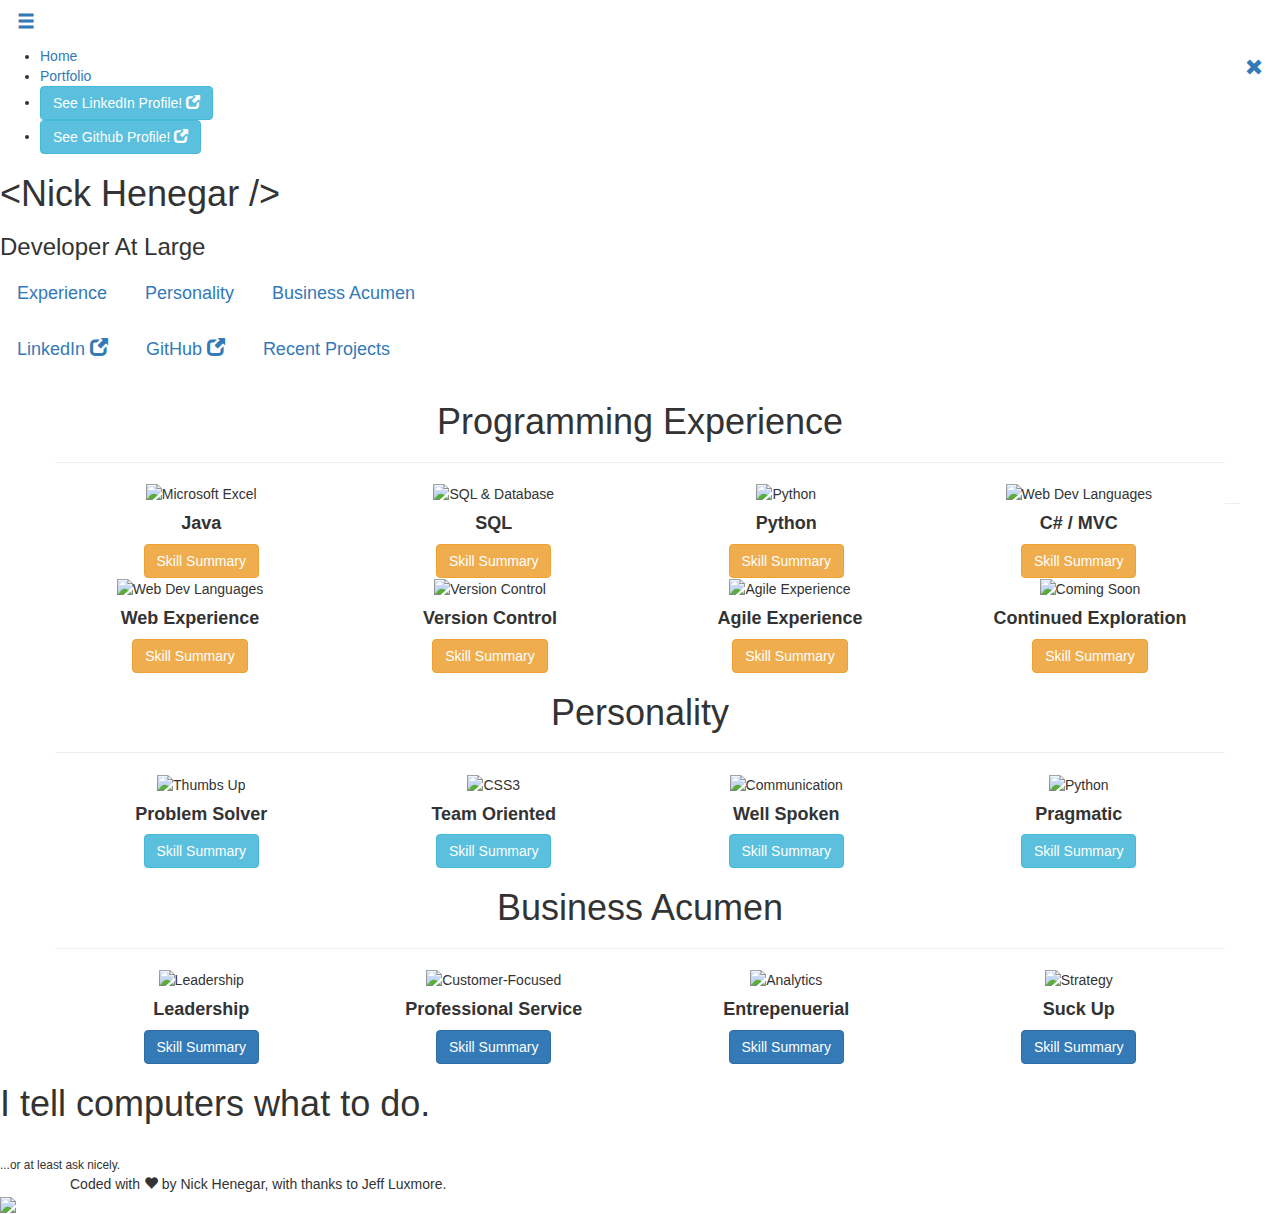
==== commit b9906477: "More content edits, changed personality and business acumen sections" ====
--- a/splash.html
+++ b/splash.html
@@ -48,7 +48,7 @@
                 <a href="portfolio.html" onclick=$("#menu-close").click();>Portfolio</a>
             </li>
             <!--Start First Menu Dropdown-->
-            <li id="portItem">
+<!--            <li id="portItem">
                 <a href="#">Mini Projects<span id="portCaret" class="glyphicon glyphicon-chevron-right"></span></a>
                 <ul class="dropList">
                     <li><a href="../demos/GitHubQuery" onClick=$("#menu-close").click(); target="_blank">GitHub API with AngularJS</a></li>
@@ -59,7 +59,7 @@
                     <li><a href="../demos/Rain/" onClick=$("#menu-close").click(); target="_blank">Raining People</a></li>
                     <li><a href="../demos/RandColor/" onClick=$("#menu-close").click(); target="_blank">Random Colors</a></li>
                     <li><a onClick=$("#menu-close").click(); id="rickTime">DO NOT CLICK HERE!</a></li>
-                    <!--Start Third Menu Dropdown-->
+                    Start Third Menu Dropdown
                     <li id="portItem3">
                         <a>LOL<span id="portCaret3" class="glyphicon glyphicon-chevron-right"></span></a>
                         <ul class="dropList3">
@@ -67,7 +67,7 @@
                         </ul>
                     </li>
                 </ul>
-            </li>
+            </li>-->
             <li>
                 <a href="https://www.linkedin.com/in/nicholas-henegar-a3ba3872" target="_blank" id="liButton" class="btn btn-info liContact" onClick=$("#menu-close").click();)>See LinkedIn Profile! <span class="glyphicon glyphicon-new-window"></span></a>
             </li>
@@ -102,39 +102,38 @@
             <div class="row text-center">
                 <h1>Programming Experience</h1>
                 <hr class="small">
-                <div class="col-md-3 col-sm-6">
-                    <div class="skill-item">
-                        <img src="img/webDev.png" alt="Web Dev Languages" class="languageItem">
-                        </span>
-                        <h4>
-                            <strong>Web Experience</strong>
-                        </h4>
-                        <a data-target="#modalWebdev" role="button" data-toggle="modal" class="btn btn-warning">Skill Summary</a>
-
-                        <div class="modal fade" id="modalWebdev">
-                            <div class="modal-dialog">
-                                <div class="modal-content">
-                                    <div class="modal-header">
-                                        <button class="close" data-dismiss="modal">&times;</button>
-                                        <img src="img/HTML5_logo.png" alt="HTML5" class="modalLanguage text-center">
-                                        <img src="img/CSS3_logo.png" alt="CSS3" class="modalLanguage text-center">
-                                        <img src="img/JS_logo.png" alt="JavaScript" class="modalLanguage text-center">
-                                    </div>
-                                    <div class="modal-body">
-                                        <p>
-                                            <h3>Modern Web-Development Formats</h3>
-                                            Although web-design is not my preferred arena, I've spent the time to learn the industry standard languages and formats so that I can be a contributing member of any team and better address and implement my clients' needs in the online world.
-                                        </p>
-
-                                        <p>
-                                            <strong>
-                                                I can work with:
-                                                <ul>
-                                                    <li>HTML5</li>
-                                                    <li>CSS3</li>
-                                                    <li>JavaScript</li>
-                                                    <li>jQuery</li>
-                                                    <li>Bootstrap3</li>
+               
+                <div class="col-md-3 col-sm-6">
+                    <div class="skill-item">
+                        <img src="img/EXCEL_logo.png" alt="Microsoft Excel" class="languageItem">
+                        <h4>
+                            <strong>Java</strong>
+                        </h4>
+                        <a data-target="#modalExcel" role="button" data-toggle="modal" class="btn btn-warning">Skill Summary</a>
+                        <div class="modal fade" id="modalExcel">
+                            <div class="modal-dialog">
+                                <div class="modal-content">
+                                    <div class="modal-header">
+                                        <button class="close" data-dismiss="modal">&times;</button>
+                                        <img src="img/EXCEL_logo.png" alt="Microsoft Excel" class="modalLanguage text-center">
+                                    </div>
+                                    <div class="modal-body">
+                                        <p>
+                                            <h3>Ah, Java.</h3>
+                                           Like its namesake, Java is available everywhere, comes in a variety of flavors, and is depended upon by millions of people to function in their daily lives.
+                                        </p>
+                                        <p>
+                                           Java was my first love when it comes to programming langauges. It has all the beauty of Python, with the power and versatility of C-based langauges. If only it had a better PR team, and less version conflicts, it would truly be perfect. 
+                                        </p>
+                                        <p>
+                                            <strong>
+                                               I will write things in Java.
+                                                <ul>
+                                                    <li>Small applications</li>
+                                                    <li>Large Applications</li>
+                                                    <li>Compatible Mobile Apps</li>
+                                                    <li>Horrible, Meme-spewing chatbots</li>
+
                                                 </ul>
                                             </strong>
                                         </p>
@@ -231,52 +230,6 @@
                         </div>                      
                     </div>
                 </div>
-                <div class="col-md-3 col-sm-6">
-                    <div class="skill-item">
-                        <img src="img/GITFS_logo.png" alt="Version Control" class="languageItem">
-                        <h4>
-                            <strong>Version Control</strong>
-                        </h4>
-                        <a data-target="#modalVCS" role="button" data-toggle="modal" class="btn btn-warning">Skill Summary</a>
-                        <div class="modal fade" id="modalVCS">
-                            <div class="modal-dialog">
-                                <div class="modal-content">
-                                    <div class="modal-header">
-                                        <button class="close" data-dismiss="modal">&times;</button>
-                                        <img src="img/VCS_logo.png" alt="Version Control" class="modalLanguage text-center">
-                                    </div>
-                                    <div class="modal-body">
-                                        <p>
-                                            <h3>Check out, check in!</h3>
-                                            Version control is like the first pair of sweatpants a person has ever worn.
-                                        </p> 
-                                        <p>
-                                           You start using it, and you can't help wondering how you ever survived without the comfort and safety that they offer. Much like sweatpants, it's hard to go back to doing things the old way when the job dictates.  
-                                        </p>
-                                        <p>
-                                            <a href="https://github.com/TlME" target="_blank")>(Check out my profile on GitHub!) <span class="glyphicon glyphicon-new-window"></span></a>
-                                        </p>
-                                        <p>
-                                            <strong>
-                                                I mostly use:
-                                                <ul>
-                                                    <li>Git</li>      
-                                                    <li>Visual Studio TFS</li>
-                                                </ul>
-                                            </strong>
-                                        </p>
-                                    </div>
-                                    <div class="modal-footer">
-                                        <button type="button" class="btn btn-default" data-dismiss="modal">Close</button>
-                                    </div>
-                                </div>
-                            </div>
-                        </div>
-                    </div>
-                </div>
-            </div>
-            <div class="row text-center">
-                <hr class="medium">
                 <div class="col-md-3 col-sm-6">
                     <div class="skill-item">
                         <img src="img/MSNET_logo.png" alt="Web Dev Languages" class="languageItem">
@@ -324,37 +277,84 @@
                         </div>
                     </div>
                 </div>
-                <div class="col-md-3 col-sm-6">
-                    <div class="skill-item">
-                        <img src="img/EXCEL_logo.png" alt="Microsoft Excel" class="languageItem">
-                        <h4>
-                            <strong>Java</strong>
-                        </h4>
-                        <a data-target="#modalExcel" role="button" data-toggle="modal" class="btn btn-warning">Skill Summary</a>
-                        <div class="modal fade" id="modalExcel">
-                            <div class="modal-dialog">
-                                <div class="modal-content">
-                                    <div class="modal-header">
-                                        <button class="close" data-dismiss="modal">&times;</button>
-                                        <img src="img/EXCEL_logo.png" alt="Microsoft Excel" class="modalLanguage text-center">
-                                    </div>
-                                    <div class="modal-body">
-                                        <p>
-                                            <h3>Ah, Java.</h3>
-                                           Like its namesake, Java is available everywhere, comes in a variety of flavors, and is depended upon by millions of people to function in their daily lives.
-                                        </p>
-                                        <p>
-                                           Java was my first love when it comes to programming langauges. It has all the beauty of Python, with the power and versatility of C-based langauges. If only it had a better PR team, and less version conflicts, it would truly be perfect. 
-                                        </p>
-                                        <p>
-                                            <strong>
-                                               I will write things in Java.
-                                                <ul>
-                                                    <li>Small applications</li>
-                                                    <li>Large Applications</li>
-                                                    <li>Compatible Mobile Apps</li>
-                                                    <li>Horrible, Meme-spewing chatbots</li>
-
+                <div class="row text-center">
+                <hr class="medium">
+                <div class="col-md-3 col-sm-6">
+                    <div class="skill-item">
+                        <img src="img/webDev.png" alt="Web Dev Languages" class="languageItem">
+                        </span>
+                        <h4>
+                            <strong>Web Experience</strong>
+                        </h4>
+                        <a data-target="#modalWebdev" role="button" data-toggle="modal" class="btn btn-warning">Skill Summary</a>
+
+                        <div class="modal fade" id="modalWebdev">
+                            <div class="modal-dialog">
+                                <div class="modal-content">
+                                    <div class="modal-header">
+                                        <button class="close" data-dismiss="modal">&times;</button>
+                                        <img src="img/HTML5_logo.png" alt="HTML5" class="modalLanguage text-center">
+                                        <img src="img/CSS3_logo.png" alt="CSS3" class="modalLanguage text-center">
+                                        <img src="img/JS_logo.png" alt="JavaScript" class="modalLanguage text-center">
+                                    </div>
+                                    <div class="modal-body">
+                                        <p>
+                                            <h3>Modern Web-Development Formats</h3>
+                                            Although web-design is not my preferred arena, I've spent the time to learn the industry standard languages and formats so that I can be a contributing member of any team and better address and implement my clients' needs in the online world.
+                                        </p>
+
+                                        <p>
+                                            <strong>
+                                                I can work with:
+                                                <ul>
+                                                    <li>HTML5</li>
+                                                    <li>CSS3</li>
+                                                    <li>JavaScript</li>
+                                                    <li>jQuery</li>
+                                                    <li>Bootstrap3</li>
+                                                </ul>
+                                            </strong>
+                                        </p>
+                                    </div>
+                                    <div class="modal-footer">
+                                        <button type="button" class="btn btn-default" data-dismiss="modal">Close</button>
+                                    </div>
+                                </div>
+                            </div>
+                        </div>
+                    </div>
+                </div>
+                <div class="col-md-3 col-sm-6">
+                    <div class="skill-item">
+                        <img src="img/GITFS_logo.png" alt="Version Control" class="languageItem">
+                        <h4>
+                            <strong>Version Control</strong>
+                        </h4>
+                        <a data-target="#modalVCS" role="button" data-toggle="modal" class="btn btn-warning">Skill Summary</a>
+                        <div class="modal fade" id="modalVCS">
+                            <div class="modal-dialog">
+                                <div class="modal-content">
+                                    <div class="modal-header">
+                                        <button class="close" data-dismiss="modal">&times;</button>
+                                        <img src="img/VCS_logo.png" alt="Version Control" class="modalLanguage text-center">
+                                    </div>
+                                    <div class="modal-body">
+                                        <p>
+                                            <h3>Check out, check in!</h3>
+                                            Version control is like your first pair of sweatpants.
+                                        </p> 
+                                        <p>
+                                           You start using them, and you can't help wondering how you ever survived without the comfort and safety that they offer. Much like sweatpants, it's hard to go back to doing things the old way when the job dictates.  
+                                        </p>
+                                        <p>
+                                            <a href="https://github.com/TlME" target="_blank")>(Check out my profile on GitHub!) <span class="glyphicon glyphicon-new-window"></span></a>
+                                        </p>
+                                        <p>
+                                            <strong>
+                                                I mostly use:
+                                                <ul>
+                                                    <li>Git</li>      
+                                                    <li>Visual Studio TFS</li>
                                                 </ul>
                                             </strong>
                                         </p>
@@ -383,16 +383,13 @@
                                     </div>
                                     <div class="modal-body">
 
-                                            <h3>I'm an Agile Cat.</h3>
-
-                                        <p>
-                                            My life has been a constant exercise in adaptation. As a result, it's like I was born for Agile Experience. It just makes 
-                                            sense. Besides, it's probably the only chance of me ever being part of a Scrum.
-                                        </p>
-                                        <p>
-                                            I'm keenly aware of the obstacles companies face when trying to implement processes, such as Agile. There is a lot talk 
-                                            of people who are really just "pretending to do scrum," and many of the issues are related to employee buy-in and participation. 
-                                            I am not that person: if there's a process, I follow it. If I disagree with it, I try to help improve it. 
+                                            <h3>Developing Quickly and Efficiently</h3>
+
+                                        <p>
+                                          PLACEHOLDER
+                                        </p>
+                                        <p>
+                                         Placeholder
                                         </p>
                                         <p>
                                             <strong>
@@ -421,7 +418,7 @@
                     <div class="skill-item">
                         <img src="img/more.png" alt="Coming Soon" class="languageItem">
                         <h4>
-                            <strong>What's Next?</strong>
+                            <strong>Continued Exploration</strong>
                         </h4>
                         <a data-target="#modalSoon" role="button" data-toggle="modal" class="btn btn-warning">Skill Summary</a>
                         <div class="modal fade" id="modalSoon">
@@ -434,22 +431,15 @@
                                     <div class="modal-body">
                                         <p>
                                             <h3>Never Stop Learning.</h3>
-                                            The tech world is constantly changing. What's cutting edge today, may be obsolete in the
-                                            future. A developer who doesn't want to grow and continue learning is not going to be
-                                            useful when the world around them changes and they don't.
-                                        </p>
-                                        <p>
-                                            One of may favorite tools is <a href="http://hipsum.co/" target="_blank">Hipster Ipsum.</a>
-                                            They joke about how using Bootstrap is already outdated. (Note: this is Bootstrap!)
-                                        </p>
-
-                                        <p>
-                                            <strong>
-                                                I learn:
-                                                <ul>
-                                                    <li>Continually</li>
+                                            Like most tech people, I'm constantly on the lookout for new and better ways to do things. Below are some of my current (read as: when I last bothered to update this site) areas of interest.
+                                        </p>
+                                        <p>
+                                            <strong>
+                                                PLACEHOLDER
+                                                <ul>
+                                                    <li>PLACEHOLDER</li>
                                                     <li>For Fun!</li>
-                                                    <li>Independently</li>
+                                                    <li>PLACEHOLDER</li>
                                                 </ul>
                                             </strong>
                                         </p>
@@ -470,14 +460,14 @@
     <section id="Personality" class="orangeBG">
         <div class="container">
             <div class="row text-center">
-                <h1>Human Skills</h1>
+                <h1>Personality</h1>
                 <hr class="small">
                 <div class="col-md-3 col-sm-6">
                     <div class="skill-item">
                         <img src="img/like.png" alt="Thumbs Up" class="languageItem">
                         </span>
                         <h4>
-                            <strong>Likeable</strong>
+                            <strong>Problem Solver</strong>
                         </h4>
                         <a data-target="#likeModal" role="button" data-toggle="modal" class="btn btn-info">Skill Summary</a>
 
@@ -490,21 +480,19 @@
                                     </div>
                                     <div class="modal-body">
                                         <p>
-                                            <h3>Not a weirdo.</h3>
-                                            We spend a lot of time with our co-workers, and it's important to not get on each other's
-                                            nerves. Being likeable comes naturally to me as I'm highly self-aware: I chew with my 
-                                            mouth closed, I focus on positivity in the workplace, and make others feel welcome.
-                                        </p>
-
-                                        <p>
-                                            <strong>
-                                                Likeable Characteristics
-                                                <ul>
-                                                    <li>Great Listener</li>
-                                                    <li>Respectful of Others</li>
-                                                    <li>Positive Outlook</li>
-                                                    <li>Sense of Humor</li>
-                                                    <li>Showers Daily</li>
+                                            <h3>Quest for Understanding.</h3>
+                                            I break things to make things. One of the most potent motivators for me is the drive to work through obstacles and barriers to progress. Curiosity compells me to seek out problems and then learn enough about them to create a solution. Most programmers hate bugs, I love fixing them because it gives me an opportunity to delve into the language with a specific interaction in mind. (Otherwise, things get overwhelming quickly.)
+                                        </p>
+                                        <p>
+                                            <strong>
+                                                I enjoy:
+                                                <ul>
+                                                    <li>Finding and fixing bugs</li>
+                                                    <li>Breaking programs to identify potential issues</li>
+                                                    <li>Using hex-editors on applications</li>
+                                                    <li>Picking locks. (Legally, of course.)</li>
+                                                    <li>Theorycrafting</li>
+                                                    <li>Troubleshooting</li>  
                                                 </ul>
                                             </strong>
                                         </p>
@@ -521,7 +509,7 @@
                     <div class="skill-item">
                         <img src="img/dependable.png" alt="CSS3" class="languageItem">
                         <h4>
-                            <strong>Dependable</strong>
+                            <strong>Team Oriented</strong>
                         </h4>
                         <a data-target="#dependableModal" role="button" data-toggle="modal" class="btn btn-info">Skill Summary</a>
                         <div class="modal fade" id="dependableModal">
@@ -533,21 +521,19 @@
                                     </div>
                                     <div class="modal-body">
                                         <p>
-                                            <h3>You can count on me.</h3>
-                                            You can't get everything done alone. Neither can I. As a team? Absolutely! But an integral 
-                                            part of functional teams is knowing you can trust and depend on your teammates. You can depend 
-                                            on me, but I expect the same in return.
-                                        </p>
-
-                                        <p>
-                                            <strong>
-                                                Dependability Characteristics:
-                                                <ul>
-                                                    <li>Always On-Time</li>
-                                                    <li>Excellent Follow-Through</li>
-                                                    <li>Needs No Supervision</li>
-                                                    <li>Productive</li>
-                                                    <li>Attention to Detail</li>
+                                            <h3>A Better Kind of Tribalism</h3>
+                                            I work best when I'm part of a group that depends on me, and who I can depend on in return. If the team is not happy, I am not happy. As a compulsive problem solver, I usually try to respond to this situation with whatever tools I see as best suited to the task. My motivation suffers when the group I'm in is sufficiently demoralized, and I try my hardest to improve the situation to avoid this.
+                                        </p>
+
+                                        <p>
+                                            <strong>
+                                                Tools of the Trade:
+                                                <ul>
+                                                    <li>Conversation and interaction</li>
+                                                    <li>Positive attitude</li>
+                                                    <li>Jocularity</li>
+                                                    <li>Motivational exhortation</li>
+                                                    <li>Diplomatic suggestions, golden-rule criticism only</li>
                                                 </ul>
                                             </strong>
                                         </p>
@@ -564,7 +550,7 @@
                     <div class="skill-item">
                         <img src="img/communication.png" alt="Communication" class="languageItem">
                         <h4>
-                            <strong>Communicates Well</strong>
+                            <strong>Well Spoken</strong>
                         </h4>
                         <a data-target="#modalCommunication" role="button" data-toggle="modal" class="btn btn-info">Skill Summary</a>
                         <div class="modal fade" id="modalCommunication">
@@ -576,19 +562,18 @@
                                     </div>
                                     <div class="modal-body">
                                         <p>
-                                            <h3>It's more than just talking.</h3>
-                                            A person with excellent communication skills is a great listener. That's what I've learned over 
-                                            the years, and I'm an active and excellent listener. However, when it is time for me to speak, 
-                                            I can express myself thoroughly to individuals or groups. 
-                                        </p>
-
-                                        <p>
-                                            <strong>
-                                                Communication Characteristics:
-                                                <ul>
-                                                    <li>Excellent Listener</li>
-                                                    <li>Can Speak Expressively</li>
-                                                    <li>Comfortable Giving Presentations</li>
+                                            <h3>I Can Turn a Phrase or Two.</h3>
+                                            Long before I was a developer, I was a debator and a philosophy/liberal arts major. I've found the skills I gained from my prior experience to be very helpful in the more technical sphere. People are alwys going to need something explained to them in a way that they can understand, and I have leveraged my background in the humanities to do a better job of that than the average engineer.
+                                        </p>
+
+                                        <p>
+                                            <strong>
+                                                Here's how:
+                                                <ul>
+                                                    <li>Excellent Listener and conversationalist.</li>
+                                                    <li>Able to turn any concept into an appropriate metaphor on the fly.</li>
+                                                    <li>Comfortable Presenting and doing ad-hoc QA sessions.</li>
+                                                    <li>I have this one joke about bee-keepers that will blow you away.</li>
                                                 </ul>
                                             </strong>
                                         </p>
@@ -605,7 +590,7 @@
                     <div class="skill-item">
                         <img src="img/pressure.png" alt="Python" class="languageItem">
                         <h4>
-                            <strong>Level-Headed</strong>
+                            <strong>Pragmatic</strong>
                         </h4>
                         <a data-target="#modalPressure" role="button" data-toggle="modal" class="btn btn-info">Skill Summary</a>
                         <div class="modal fade" id="modalPressure">
@@ -617,24 +602,26 @@
                                     </div>
                                     <div class="modal-body">
                                         <p>
-                                            <h3>Don't freak out.</h3>
-                                            I've refined my skills over the years in high-stakes environments, and often the difference 
-                                            between the company's success and failure was my performance. That's a lot of pressure, but 
-                                            I've learned to manage stress and stay focused. 
-                                        </p>
-                                        <p>
-                                            When the situation is chaotic and ambiguous, I maintain composure, focus and get it done...
-                                            while still smiling!
-                                        </p>
-
-                                        <p>
-                                            <strong>
-                                                Under Pressure:
-                                                <ul>
-                                                    <li>Stays Cool. Stays Friendly. Stays Positive.</li>
-                                                    <li>Avoids Discouragement</li>
-                                                    <li>Manages Difficult Situations</li>
-                                                    <li>Comes Through at Key Times</li>
+                                            <h3>It's Common Sense</h3>
+                                            There are two kinds of philosophers in this world, those who dream and those who describe. I've fallen into the latter camp. I have personal algorithms to identify the source of problems, and they flow from several simplistic paradigms that ostensibly govern the major mechanisms of the world.
+                                        </p>
+                                        <p>
+                                            I try not to panic in bad situations, nor become too enamored of an idea. Instead I approach everything from the same, realistic perspective to avoid potential bias and self-deception. Being wrong teaches you more than being right.
+                                        </p>
+
+                                        <p>
+                                            <strong>
+                                                Paradigms?
+                                                <ul>
+                                                    <li>Occam's razor</li>
+                                                    <ul>
+                                                        <li>People are lazy</li>
+                                                        <li>Computers are dumb</li>
+                                                        <li>Among other things...</li>
+                                                    </ul>
+                                                    <li>Balance of power</li>
+                                                    <li>Replicability or random chance.</li>
+
                                                 </ul>
                                             </strong>
                                         </p>
@@ -655,7 +642,7 @@
     <section id="BusinessAcumen" class="redBG">
         <div class="container">
             <div class="row text-center">
-                <h1>Professional Skills</h1>
+                <h1>Business Acumen</h1>
                 <hr class="small">
                 <div class="col-md-3 col-sm-6">
                     <div class="skill-item">
@@ -675,21 +662,20 @@
                                     </div>
                                     <div class="modal-body">
                                         <p>
-                                            <h3>Management BusinessAcumen Included</h3>
-                                            While working in the automotive world, I spent several years in a managment role. 
-                                            As I transitioned from being a co-worker to being a supervisor, I learned and re-learned 
-                                            countless skills that apply to everyday life. 
-                                        </p>
-
-                                        <p>
-                                            <strong>
-                                                Leadership BusinessAcumen: 
-                                                <ul>
-                                                    <li>Strategic Thinker</li>
-                                                    <li>Skilled Decision Maker</li>
-                                                    <li>Process-Focused</li>
-                                                    <li>Mentor, Not Manager</li>
-                                                    <li>Up to Five Direct-Reports</li>
+                                            <h3>The Higher, the Fewer.</h3>
+                                            Every group needs a leader, and in a power vacuum I'm likely to step up. Even outside of leadership positions, I remain a vocal person trying to maintain input on team strategy and overall goals. I expect to trust my superiors, and a key component of that trust is the dialectic process.
+                                        </p>
+
+                                        <p>
+                                            <strong>
+                                                Being a Leader: 
+                                                <ul>
+                                                    <li>Set team goals and deadlines</li>
+                                                    <li>Explain reasons for said goals.</li>
+                                                    <li>Work to address/integrate concerns from team about goals.</li>
+                                                    <li>Live, maintain, and display a pasion for the project.</li>
+                                                    <li>Be able to enforce discipline, and encourage productivity.</li>
+                                                    <li>Take responsibility for failure of team, give credit to everyone for success.</li>
                                                 </ul>
                                             </strong>
                                         </p>
@@ -706,7 +692,7 @@
                     <div class="skill-item">
                         <img src="img/customers.png" alt="Customer-Focused" class="languageItem">
                         <h4>
-                            <strong>Customer-Friendly</strong>
+                            <strong>Professional Service</strong>
                         </h4>
                         <a data-target="#CustomerFocus" role="button" data-toggle="modal" class="btn btn-primary">Skill Summary</a>
                         <div class="modal fade" id="CustomerFocus">
@@ -718,24 +704,17 @@
                                     </div>
                                     <div class="modal-body">
                                         <p>
-                                            <h3>Customer-Facing Role? No Problem!</h3>
-                                            The automotive industry is really a training ground for learning how to work with all different
-                                            types of people. As a result, I'm highly-skilled in customer-facing situations.
-                                        </p>
-                                        <p>
-                                            Whether the role is focused on internal or external customers, I've got it handled. Even with 
-                                            "difficult" customers, I can still be effective. My goal is to ensure that customers have a positive 
-                                            BusinessAcumen with me and the organization. 
-                                        </p>
-
-                                        <p>
-                                            <strong>
-                                                Customer BusinessAcumen:
-                                                <ul>
-                                                    <li>Needs Analysis</li>
-                                                    <li>Sales</li>
-                                                    <li>Problem Resolution</li>
-                                                    <li>Positive Company Interactions</li>
+                                            <h3>The Customer is Always Right.</h3>
+                                            I've worked a number of service jobs over the years that necessitated superb presentation of customer service standards. I have great phone skills, as well as in-person handling of clients. I'm a programmer, but I do know how to talk to people appropriately. I am constantly aware of how I am the face of whatever enterprise I represent, and I structure my behavior to present that business in the best possible light. I do not get frustrated with customers, I solve problems.
+                                        </p>
+                                        <p>
+                                            <strong>
+                                                Leveraging experience from my history as a(n):
+                                                <ul>
+                                                    <li>IT Helpdesk Technician</li>
+                                                    <li>Butler at Private Resort</li>
+                                                    <li>Insurance Salesman</li>
+                                                    <li>Armchair Hypnotist</li>
                                                 </ul>
                                             </strong>
                                         </p>
@@ -752,7 +731,7 @@
                     <div class="skill-item">
                         <img src="img/analytics.png" alt="Analytics" class="languageItem">
                         <h4>
-                            <strong>Data-Focused</strong>
+                            <strong>Entrepenuerial</strong>
                         </h4>
                         <a data-target="#modalAnalytics" role="button" data-toggle="modal" class="btn btn-primary">Skill Summary</a>
                         <div class="modal fade" id="modalAnalytics">
@@ -764,23 +743,20 @@
                                     </div>
                                     <div class="modal-body">
                                         <p>
-                                            <h3>Show me the numbers.</h3>
-                                            Data is everywhere these days, but most of the time it's just sitting there, waiting to be 
-                                            analyzed. My belief is that you don't have to be a data scientist to make use of the information 
-                                            available: anyone can do it! 
-                                        </p>
-                                        <p>
-                                            One are where I excel: turning data into actionable intelligence. Whether it's to improve an 
-                                            internal process or a fundamental shift in business strategy, I'm on the lookout for improvements. 
-                                        </p>
-
-                                        <p>
-                                            <strong>
-                                                Data BusinessAcumen:
-                                                <ul>
-                                                    <li>Identifying Trends</li>
-                                                    <li>Improving Processes</li>
-                                                    <li>Develop Short/Long-Term Strategies</li>
+                                            <h3>Business is Business.</h3>
+                                            Whenever I have an idea, or am asked to give my input on someone else's idea, I come at it from the perspective of a corporation. I find that approaching things from this exterior perspective gives me a better concept of what exactly I'm dealing with, and whether or not it would be viable to continue expanding on the idea.
+                                        </p>
+                                        <p>
+                                            <strong>
+                                                Corporate Perspective:
+                                                <ul>
+                                                    <li>Does it fulfill a need, and is our solution unique?</li>
+                                                    <li>Is it efficient, scalable, and with satisfactory RoI?</li>
+                                                    <li>Could its production be handed off to some other party without damage?</li>
+                                                    <li>Has it been done before, and can we learn anything from previous efforts?</li>
+                                                    <li>Would implementation harm our other products, or impact other market areas?</li>
+                                                    <li>Is it easily reproduced, and should steps be taken to secure the IP?</li>
+                                                    <li>etc.</li>
                                                 </ul>
                                             </strong>
                                         </p>
@@ -797,7 +773,7 @@
                     <div class="skill-item">
                         <img src="img/strategy.png" alt="Strategy" class="languageItem">
                         <h4>
-                            <strong>Strategy</strong>
+                            <strong>Suck Up</strong>
                         </h4>
                         <a data-target="#modalStrategy" role="button" data-toggle="modal" class="btn btn-primary">Skill Summary</a>
                         <div class="modal fade" id="modalStrategy">
@@ -809,20 +785,18 @@
                                     </div>
                                     <div class="modal-body">
                                         <p>
-                                            <h3>Here's the plan...</h3>
-                                            A goal is pointless if you don't have a plan to achieve it. My ability to effectively 
-                                            create and implement strategic plans is a result of combining my leadership, process, 
-                                            analytical, and human skills. 
-                                        </p>
-
-                                        <p>
-                                            <strong>
-                                                Strategic BusinessAcumen:
-                                                <ul>
-                                                    <li>Managed Large Inventory Assets</li>
-                                                    <li>Created Processes to Achieve Objectives</li>
-                                                    <li>Generate Action Plans</li>
-                                                    <li>Monitor Performance</li>
+                                            <h3>Licking Boots</h3>
+                                            Unfortunately, I'm not much of a ladder climber or an obsequious person, so if you clicked this hoping to find otherwise, apologies. I show people the same respect that they show me, and I am not afraid to speak my mind or find flaws in leadership direction. (Within reason, of course, I'm sensible enough to know when the horse is dead or discussion is inappropriate.) 
+                                        </p>
+                                        <p>
+                                            <strong>
+                                                Principles:
+                                                <ul>
+                                                    <li>Treat me with respect, I will respect you. 
+                                                        Treat me like dirt, I'm looking for another company who won't.</li>
+                                                    <li>Trust me to do my job, I will trust you to do yours.</li>
+                                                    <li>Be passionate about the project, get passion from the team.</li>
+                                                    <li>I will be honest, and I expect honesty in return.</li>
                                                 </ul>
                                             </strong>
                                         </p>
